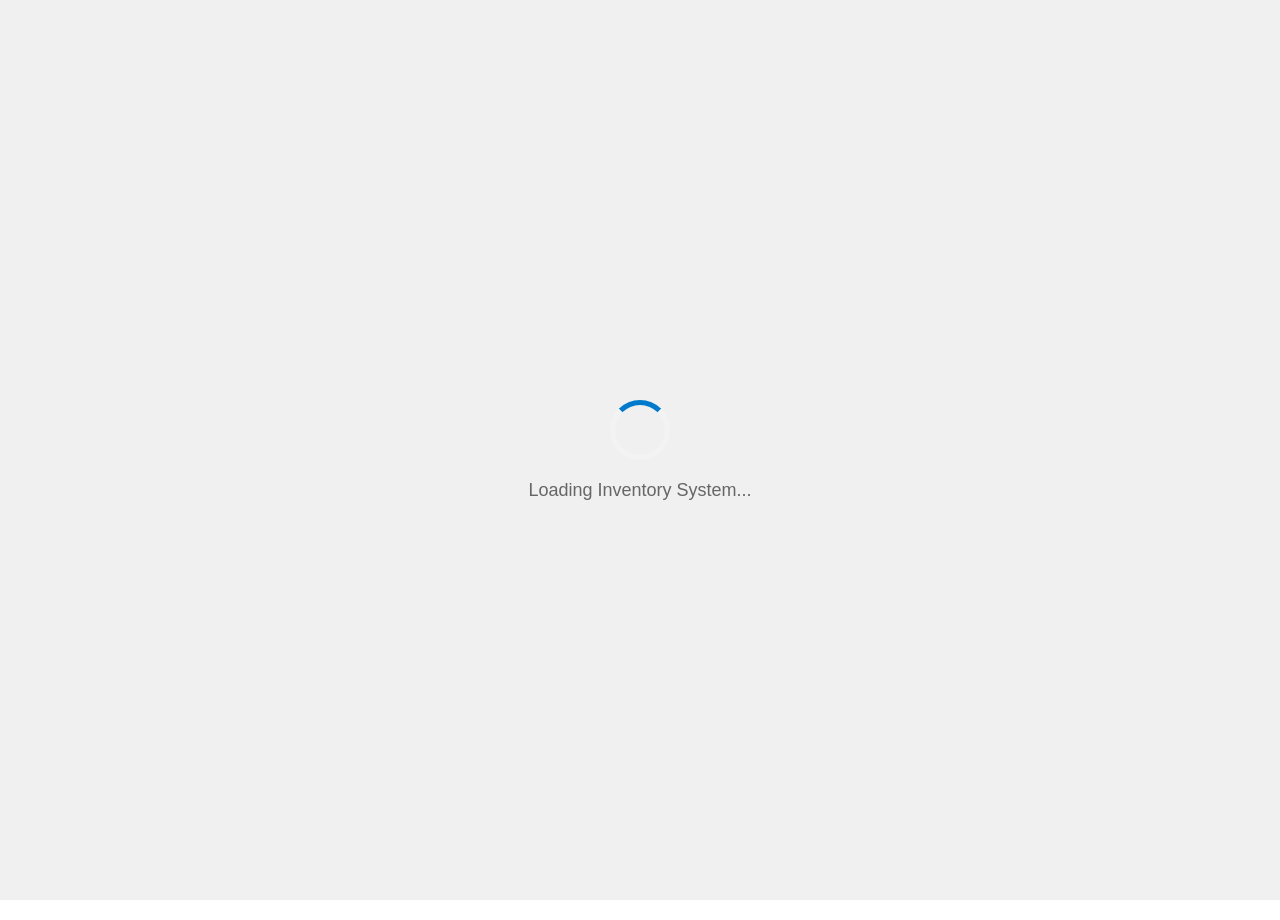
==== static/index.html @ 3dc27a85 "Complete codebase rework, added mobile product counting, improved notification system, and minor twe" ====
<!DOCTYPE html>
<html lang="en">
<head>
    <meta charset="UTF-8">
    <meta name="viewport" content="width=device-width, initial-scale=1.0">
    <meta http-equiv="Cache-Control" content="no-cache, no-store, must-revalidate">
    <meta http-equiv="Pragma" content="no-cache">
    <meta http-equiv="Expires" content="0">
    <title>Inventory System</title>
    <script>
        (function () {
            try {
                var launchTheme = new URLSearchParams(window.location.hash.slice(1)).get('theme');
                var saved = window.localStorage && window.localStorage.getItem('inventory_theme');
                var theme = launchTheme === 'dark' || launchTheme === 'light'
                    ? launchTheme
                    : saved === 'dark' || saved === 'light'
                    ? saved
                    : 'light';
                document.documentElement.dataset.theme = theme;
                window.localStorage && window.localStorage.setItem('inventory_theme', theme);
            } catch (error) {
                document.documentElement.dataset.theme = 'light';
            }
        })();
    </script>
    <style>
        /* Critical styles to prevent FOUC - must be inline and first */
        :root {
            --loading-bg: #f0f0f0;
            --loading-spinner-track: #f3f3f3;
            --loading-text: #666666;
            --loading-accent: #007acc;
        }

        html[data-theme="dark"] {
            --loading-bg: #0a0c10;
            --loading-spinner-track: #141821;
            --loading-text: #aab6c9;
        }

        /* Prevent scroll while loading */
        body:not(.loaded) {
            overflow: hidden !important;
        }
        
        /* Show only the loading screen initially */
        #loading-screen {
            position: fixed;
            top: 0;
            left: 0;
            width: 100%;
            height: 100%;
            background: var(--loading-bg);
            z-index: 99999;
            display: flex;
            align-items: center;
            justify-content: center;
            font-family: Arial, sans-serif;
            visibility: visible !important;
            opacity: 1;
            transition: opacity 240ms ease, visibility 0s linear 240ms;
            will-change: opacity;
        }
        
        .loading-content {
            text-align: center;
        }
        
        .loading-spinner {
            width: 50px;
            height: 50px;
            border: 5px solid var(--loading-spinner-track);
            border-top: 5px solid var(--loading-accent);
            border-radius: 50%;
            animation: spin 1s linear infinite;
            margin: 0 auto 20px;
        }
        
        .loading-text {
            color: var(--loading-text);
            font-size: 18px;
            font-weight: 500;
        }
        
        @keyframes spin {
            0% { transform: rotate(0deg); }
            100% { transform: rotate(360deg); }
        }
        
        /* When loaded, fade out loading screen and fade in content */
        body.loaded {
            /* Keep overflow behavior consistent with app CSS to avoid layout shifts */
            overflow: hidden !important;
        }
        
        body.loaded #loading-screen {
            opacity: 0;
            visibility: hidden;
            pointer-events: none;
        }
        
        .app-shell {
            /* Preserve original full-height flex layout (header/tabs fixed, main stretches) */
            display: flex;
            flex-direction: column;
            flex: 1;
            min-height: 0;
            width: 100%;
            opacity: 0;
            /* NOTE: Avoid transform here; it breaks position:fixed children (modal backdrops) */
            transition: opacity 260ms ease;
            will-change: opacity;
        }
        
        body.loaded .app-shell {
            opacity: 1;
        }
    </style>
    <link rel="stylesheet" href="static/styles.css">
    <script src="static/theme.js" defer></script>
    <script src="static/main.js" defer></script>
    <script>
        const pageLoadStart = Date.now();
        let stylesReady = false;
        let appReady = false;
        let loadingCleared = false;
        
        window.loadingScreenComplete = false;
        
        // Function to trigger all pending animations
        window.triggerPendingAnimations = function() {
            console.log('Triggering pending animations...');
            
            if (window.pendingProductAnimation) {
                window.pendingProductAnimation();
                window.pendingProductAnimation = null;
            }
            
            if (window.pendingIngredientAnimation) {
                window.pendingIngredientAnimation();
                window.pendingIngredientAnimation = null;
            }
        };
        
        function startReveal() {
            if (loadingCleared) return;
            loadingCleared = true;

            const loadingScreen = document.getElementById('loading-screen');
            let revealed = false;

            const finishReveal = function() {
                if (revealed) return;
                revealed = true;

                // Give the app-shell fade a beat to finish before kicking off row/group animations
                setTimeout(function() {
                    window.loadingScreenComplete = true;
                    if (window.triggerPendingAnimations) {
                        window.triggerPendingAnimations();
                    }
                    console.log('App revealed in', Date.now() - pageLoadStart, 'ms');
                }, 90);
            };

            // When the loading screen fade finishes, mark loading complete and trigger animations.
            if (loadingScreen) {
                loadingScreen.addEventListener('transitionend', function(e) {
                    if (e.propertyName === 'opacity') {
                        finishReveal();
                    }
                }, { once: true });
            }

            // Start transitions on next frame (helps ensure the fade runs)
            requestAnimationFrame(function() {
                document.body.classList.add('loaded');
            });

            // Fallback: in case transitionend doesn't fire
            setTimeout(finishReveal, 450);
        }

        function maybeShowApp() {
            if (stylesReady && appReady) {
                startReveal();
            }
        }
        
        document.addEventListener('DOMContentLoaded', function() {
            const styleLink = document.querySelector('link[href*="styles.css"]');
            if (styleLink) {
                styleLink.addEventListener('load', function() {
                    stylesReady = true;
                    maybeShowApp();
                });
            } else {
                // Fallback if link not found
                stylesReady = true;
                maybeShowApp();
            }
        });
        
        // Catch the app readiness event from main.js / initializeApp
        window.addEventListener('app:initialized', function() {
            appReady = true;
            maybeShowApp();
        });
        
        // If initialization fails, log the error and still attempt to show the UI
        window.addEventListener('app:failed', function(event) {
            console.error('App failed to initialize:', event.detail);
            appReady = true; // allow UI to render so error states can be visible
            maybeShowApp();
        });
        
        // Fallback: ensure loading screen does not hang forever
        window.addEventListener('load', function() {
            if (!stylesReady) {
                stylesReady = true;
                maybeShowApp();
            }
            // Safety net to clear the loading screen after 12s regardless
            setTimeout(function() {
                if (!loadingCleared) {
                    console.warn('Forcing loading screen to hide after timeout');
                    startReveal();
                }
            }, 12000);
        });
    </script>
</head>
<body>
    <!-- Loading Screen -->
    <div id="loading-screen">
        <div class="loading-content">
            <div class="loading-spinner"></div>
            <div class="loading-text">Loading Inventory System...</div>
        </div>
    </div>
    
    <div class="app-shell">
    <!-- Top Navigation Bar -->
    <header class="top-bar">
        <div class="search-container">
            <input class="search-bar" type="text" placeholder="Search..." autocomplete="off">
            <div class="search-icon">
                <img src="static/img/svg/magnifyglass.svg" alt="Search" />
            </div>
        </div>
            <button class="top-bar-button drive-button" title="Google Drive Backup" id="googleDriveButton" aria-label="Google Drive backup" aria-haspopup="menu" type="button">
                <img src="static/img/svg/database.svg" alt="Google Drive backup" class="drive-button-icon" />
            </button>
            <button class="top-bar-button theme-switch-button" title="Toggle Theme" id="themeToggleButton" aria-label="Toggle theme" type="button">
                <span class="theme-switch-slider round" aria-hidden="true">
                    <span class="sun-ray-1"></span>
                    <span class="sun-ray-2"></span>
                </span>
            </button>
        <button class="top-bar-button version-button" title="Version" id="versionButton">
            v0.3.3
        </button>
        <div id="googleDriveMenu" class="google-drive-menu" role="menu" aria-hidden="true">
            <div class="google-drive-menu-item">
                <button type="button" class="google-drive-menu-action" data-drive-action="backup" role="menuitem">
                <span class="google-drive-menu-item-main">
                    <img src="static/img/svg/upload.svg" alt="Backup" class="menu-icon" />
                    <span>Backup</span>
                </span>
                </button>
                <span id="googleDriveAutoBackupCountdown" class="google-drive-auto-backup-countdown" aria-live="polite"></span>
                <label class="google-drive-auto-backup" title="Automatically back up 60 seconds after the latest database change">
                    <span>Auto</span>
                    <input id="googleDriveAutoBackup" type="checkbox" aria-label="Automatically back up database changes" />
                    <span class="google-drive-auto-backup-indicator" aria-hidden="true"></span>
                </label>
            </div>
            <button type="button" class="google-drive-menu-item" data-drive-action="download" role="menuitem">
                <span class="google-drive-menu-item-main">
                    <img src="static/img/svg/download.svg" alt="Download" class="menu-icon" />
                    <span>Download</span>
                </span>
                <span class="google-drive-menu-item-meta" data-drive-meta="download">No backup yet</span>
            </button>
            <button type="button" class="google-drive-menu-item google-drive-sign-out" data-drive-action="sign-out" role="menuitem">
                <span class="google-drive-menu-item-main">
                    <span>Sign out</span>
                </span>
            </button>
        </div>
    </header>

    <!-- Tabs -->
    <nav class="tabs" id="mainTabs">
        <button class="tab active" data-tab="inventory">Batches</button>
        <button class="tab" data-tab="products">Product</button>
        <button class="tab" data-tab="events">Events</button>
    </nav>
    
    <!-- Main Application Content -->
    <main class="main">
        <!-- Inventory View -->
        <div class="tab-view" id="inventoryView">
            <section class="box left">
                <div class="inventory-container">
                    <div id="inventoryTable"></div>
                </div>
            </section>
            
            <section class="box right">
                <div class="ingredients-container">
                    <div id="rightBoxContent"></div>
                </div>
                <footer class="ingredients-total-fixed" id="ingredientsTotalFixed"></footer>
            </section>
        </div>

        <!-- Products View -->
        <div class="tab-view" id="productsView" style="display:none;">
            <section class="box left">
                <div class="products-container">
                    <div id="productsList"></div>
                </div>
            </section>
        </div>

        <!-- Events View -->
        <div class="tab-view" id="eventsView" style="display:none;">
            <section class="box left">
                <div class="events-container">
                    <div id="eventsList"></div>
                </div>
            </section>
        </div>
    </main>
    
    <!-- Context Menu -->
    <div class="context-menu" id="contextMenu">
        <div class="context-menu-item inventory-only" onclick="openProductModal(); hideContextMenu()">
            <img src="static/img/svg/plus.svg" alt="Add" class="menu-icon" />
            <span>Add Batch</span>
        </div>
        <div class="context-menu-item inventory-only" onclick="openIngredientModal(); hideContextMenu()">
            <img src="static/img/svg/plus.svg" alt="Add" class="menu-icon" />
            <span>Add Ingredient</span>
        </div>
        <div class="context-menu-item inventory-only" onclick="openGroupModal(); hideContextMenu()">
            <img src="static/img/svg/plus.svg" alt="Add" class="menu-icon" />
            <span>Create Group</span>
        </div>
        <div class="context-menu-item events-only" onclick="openEventModal(); hideContextMenu()" style="display:none;">
            <img src="static/img/svg/plus.svg" alt="Add" class="menu-icon" />
            <span>Add Event</span>
        </div>
        <div class="context-menu-item products-only" onclick="openPhoneConnectModal(); hideContextMenu()" style="display:none;">
            <img src="static/img/svg/phone.svg" alt="Phone" class="menu-icon" />
            <span>Connect Phone</span>
        </div>
        <div class="context-menu-divider"></div>
        <div class="context-menu-item" onclick="refreshFiles(); hideContextMenu()">
            <svg width="16" height="16" viewBox="0 0 24 24" fill="none" xmlns="http://www.w3.org/2000/svg" class="menu-icon">
                <path d="M21 3V8M21 8H16M21 8L18 5.29168C16.4077 3.86656 14.3051 3 12 3C7.02944 3 3 7.02944 3 12C3 16.9706 7.02944 21 12 21C16.2832 21 19.8675 18.008 20.777 14" stroke="currentColor" stroke-width="2" stroke-linecap="round" stroke-linejoin="round"/>
            </svg>
            <span>Refresh</span>
        </div>
    </div>
    
    <!-- Modals -->
    <!-- Batch Modal -->
    <div class="modal-backdrop creation-modal-backdrop" id="productModalBackdrop" onclick="closeProductModal()">
        <div class="modal-content creation-modal" id="productModal" onclick="event.stopPropagation()">
            <button class="modal-close-button" onclick="closeProductModal()" title="Close">×</button>
            <h3>Add Batch</h3>
            <form id="productForm">
                <div class="form-group">
                    <label for="productName">Product Name:</label>
                    <input type="text" id="productName" name="productName" required autocomplete="off">
                </div>
                <div class="form-group">
                    <label for="mixedDate">Mixed Date:</label>
                    <input type="date" id="mixedDate" name="mixedDate" required>
                </div>
                <div class="form-group product-count-fields">
                    <div id="currentProductAmountField">
                        <label for="productAmount">Current Number of Units:</label>
                        <input type="number" id="productAmount" name="productAmount" min="0" step="1" value="1" required>
                    </div>
                    <div id="originalProductAmountField">
                        <label for="originalProductAmount" id="originalProductAmountLabel">Original Number of Units Produced:</label>
                        <input type="number" id="originalProductAmount" name="originalProductAmount" min="1" step="1" value="1" required>
                    </div>
                </div>
                <div class="form-group">
                    <label for="productGroup">Assign to Group:</label>
                    <select id="productGroup" name="productGroup">
                        <option value="">None</option>
                    </select>
                </div>
                <div class="form-group">
                    <label for="barcodeScanner">Scan Ingredient Barcode:</label>
                    <input type="text" id="barcodeScanner" name="barcodeScanner" placeholder="Scan or type barcode..." autocomplete="off">
                    <div class="barcode-status" id="barcodeStatus"></div>
                </div>
                <div class="form-group">
                    <label for="ingredientSelection">Select Ingredients:</label>
                    <div class="ingredient-selector" id="ingredientSelector"></div>
                </div>
                <div class="selected-ingredients" id="selectedIngredients"></div>
                <!-- Dynamic Group Parameters (shown when a group with parameters is selected) -->
                <div class="form-group" id="productGroupParametersWrapper" style="display:none;">
                    <label>Group Custom Fields:</label>
                    <div id="productGroupParametersContainer"></div>
                </div>
                <div class="form-actions">
                    <button type="button" class="modal-button cancel" onclick="closeProductModal()">Cancel</button>
                    <button type="submit" class="modal-button submit" id="submitProductButton">Add Batch</button>
                </div>
            </form>
            <div class="barcode-result" id="barcodeResult" style="display: none;"></div>
        </div>
    </div>

    <div class="modal-backdrop creation-modal-backdrop" id="phoneConnectModalBackdrop" onclick="closePhoneConnectModal()">
        <div class="modal-content phone-connect-modal" onclick="event.stopPropagation()">
            <button class="modal-close-button" onclick="closePhoneConnectModal()" title="Close">×</button>
            <h3>Connect Phone</h3>
            <div id="phoneConnectQr" class="phone-connect-qr" aria-label="Pairing QR code"></div>
        </div>
    </div>

    <!-- Ingredient Creation Modal -->
    <div class="modal-backdrop creation-modal-backdrop" id="ingredientModalBackdrop" onclick="closeIngredientModal()">
        <div class="modal-content creation-modal" id="ingredientModal" onclick="event.stopPropagation()">
            <button class="modal-close-button" onclick="closeIngredientModal()" title="Close">×</button>
            <h3>Add Ingredient</h3>
            <form id="ingredientForm">
                <div class="form-group">
                    <label for="ingredientName">Ingredient Name:</label>
                    <input type="text" id="ingredientName" name="ingredientName" required autocomplete="off">
                </div>
                <div class="form-group">
                    <label for="ingredientUnitCost">Unit Cost (per gram) ($):</label>
                    <input type="number" id="ingredientUnitCost" name="ingredientUnitCost" step="0.001" min="0" required>
                </div>
                <div class="form-group">
                    <label for="ingredientPurchaseDate">Purchase Date:</label>
                    <input type="date" id="ingredientPurchaseDate" name="ingredientPurchaseDate" required>
                </div>
                <div class="form-group">
                    <label for="ingredientExpirationDate">Expiration Date:</label>
                    <input type="date" id="ingredientExpirationDate" name="ingredientExpirationDate" required>
                </div>
                <div class="form-group">
                    <label for="ingredientSupplier">Supplier:</label>
                    <input type="text" id="ingredientSupplier" name="ingredientSupplier" required autocomplete="off">
                </div>
                <div class="form-actions">
                    <button type="button" class="modal-button cancel" onclick="closeIngredientModal()">Cancel</button>
                    <button type="submit" class="modal-button submit" id="submitIngredientButton">Add Ingredient</button>
                </div>
            </form>
            <div class="barcode-result" id="ingredientBarcodeResult" style="display: none;"></div>
        </div>
    </div>
    
    <!-- Group Creation Modal -->
    <div class="modal-backdrop creation-modal-backdrop" id="groupModalBackdrop" onclick="closeGroupModal()">
        <div class="modal-content creation-modal" id="groupModal" onclick="event.stopPropagation()">
            <button class="modal-close-button" onclick="closeGroupModal()" title="Close">×</button>
            <h3>Create New Group</h3>
            <form id="groupForm">
                <div class="form-group">
                    <label for="groupName">Group Name:</label>
                    <input type="text" id="groupName" name="groupName" required autocomplete="off" placeholder="Enter group name...">
                </div>
                <div class="form-group" id="groupParametersSection">
                    <label>Custom Parameters (optional):</label>
                    <div id="groupParametersContainer"></div>
                    <button type="button" class="modal-button submit" id="addGroupParameterButton" onclick="addGroupParameterField()" style="margin-top:10px; background:#007acc;">Add Parameter</button>
                </div>
                <div class="form-actions">
                    <button type="button" class="modal-button cancel" onclick="closeGroupModal()">Cancel</button>
                    <button type="submit" class="modal-button submit" id="submitGroupButton">Create Group</button>
                </div>
            </form>
        </div>
    </div>

    <!-- Event Creation Modal -->
    <div class="modal-backdrop creation-modal-backdrop" id="eventModalBackdrop" onclick="closeEventModal()" style="display:none;">
        <div class="modal-content creation-modal" id="eventModal" onclick="event.stopPropagation()">
            <button class="modal-close-button" onclick="closeEventModal()" title="Close">×</button>
            <h3>Add Inventory Event</h3>
            <form id="eventForm">
                <div class="form-group">
                    <label for="eventDate">Event Date:</label>
                    <input type="date" id="eventDate" name="eventDate" required>
                </div>
                <div class="form-group">
                    <label for="eventTitle">Title:</label>
                    <input type="text" id="eventTitle" name="eventTitle" placeholder="Adjustment, Restock, etc." required>
                </div>
                <div class="form-group">
                    <label for="eventProductSelection">Select Products:</label>
                    <div class="event-product-selector" id="eventProductSelector"></div>
                </div>
                <div class="selected-event-products" id="selectedEventProducts"></div>
                <div class="form-actions">
                    <button type="button" class="modal-button cancel" onclick="closeEventModal()">Cancel</button>
                    <button type="submit" class="modal-button submit" id="submitEventButton">Save Event</button>
                </div>
            </form>
        </div>
    </div>
    </div>
</body>
</html>
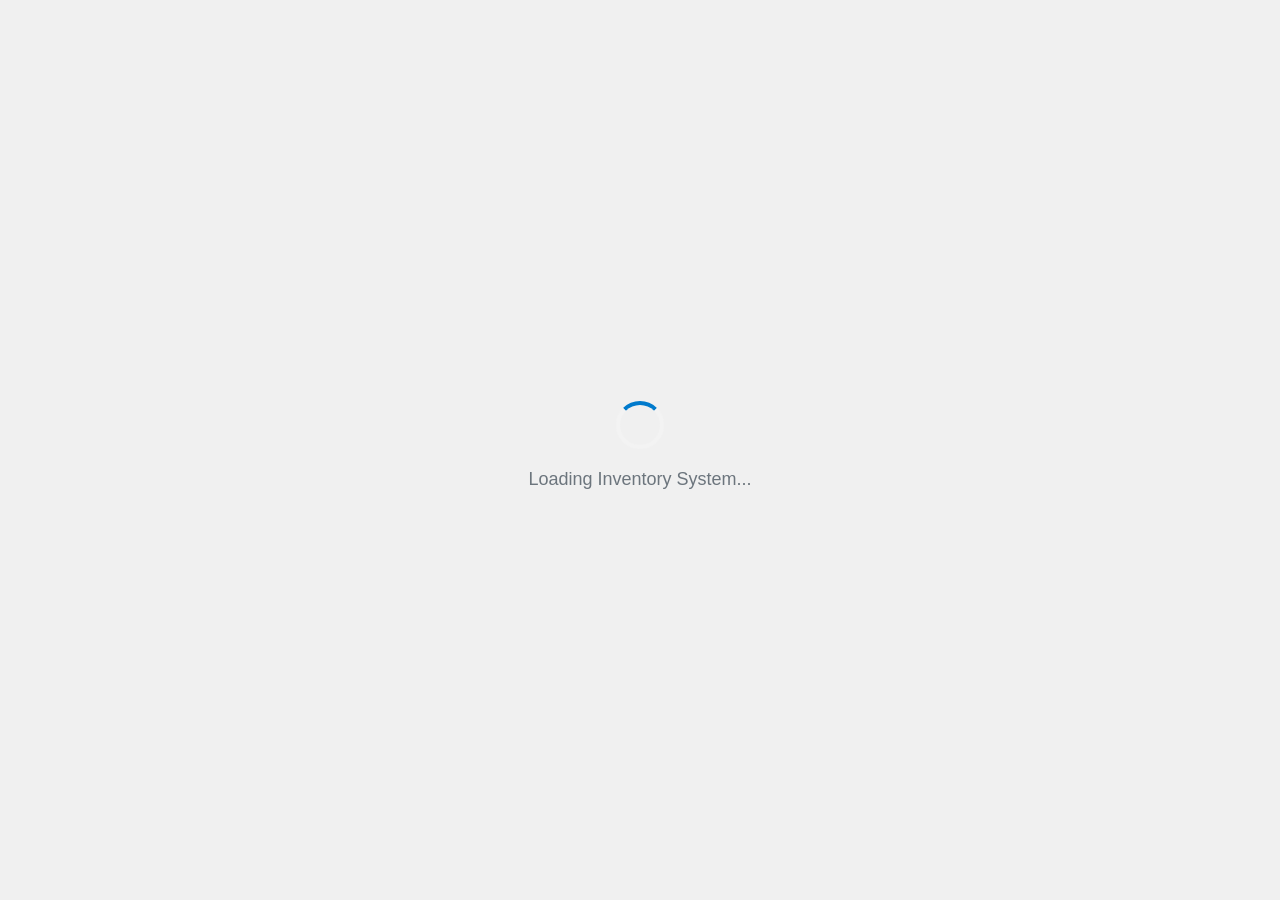
==== commit 699e1d11: "Complete codebase rework, added mobile product counting, improved notification system, and minor twe" ====
--- a/static/index.html
+++ b/static/index.html
@@ -117,9 +117,10 @@
             opacity: 1;
         }
     </style>
-    <link rel="stylesheet" href="static/styles.css">
-    <script src="static/theme.js" defer></script>
-    <script src="static/main.js" defer></script>
+    <link rel="stylesheet" href="styles.css">
+    <script src="scripts/theme.js" defer></script>
+    <script src="scripts/notifications.js" defer></script>
+    <script src="main.js" defer></script>
     <script>
         const pageLoadStart = Date.now();
         let stylesReady = false;
@@ -243,14 +244,19 @@
     <div class="app-shell">
     <!-- Top Navigation Bar -->
     <header class="top-bar">
+        <nav class="tabs" id="mainTabs">
+            <button class="tab active" data-tab="inventory">Batches</button>
+            <button class="tab" data-tab="products">Product</button>
+            <button class="tab" data-tab="events">Events</button>
+        </nav>
         <div class="search-container">
             <input class="search-bar" type="text" placeholder="Search..." autocomplete="off">
             <div class="search-icon">
-                <img src="static/img/svg/magnifyglass.svg" alt="Search" />
+                <img src="img/svg/magnifyglass.svg" alt="Search" />
             </div>
         </div>
             <button class="top-bar-button drive-button" title="Google Drive Backup" id="googleDriveButton" aria-label="Google Drive backup" aria-haspopup="menu" type="button">
-                <img src="static/img/svg/database.svg" alt="Google Drive backup" class="drive-button-icon" />
+                <img src="img/svg/database.svg" alt="Google Drive backup" class="drive-button-icon" />
             </button>
             <button class="top-bar-button theme-switch-button" title="Toggle Theme" id="themeToggleButton" aria-label="Toggle theme" type="button">
                 <span class="theme-switch-slider round" aria-hidden="true">
@@ -259,13 +265,13 @@
                 </span>
             </button>
         <button class="top-bar-button version-button" title="Version" id="versionButton">
-            v0.3.3
+            v0.0.0
         </button>
         <div id="googleDriveMenu" class="google-drive-menu" role="menu" aria-hidden="true">
             <div class="google-drive-menu-item">
                 <button type="button" class="google-drive-menu-action" data-drive-action="backup" role="menuitem">
                 <span class="google-drive-menu-item-main">
-                    <img src="static/img/svg/upload.svg" alt="Backup" class="menu-icon" />
+                    <img src="img/svg/upload.svg" alt="Backup" class="menu-icon" />
                     <span>Backup</span>
                 </span>
                 </button>
@@ -278,7 +284,7 @@
             </div>
             <button type="button" class="google-drive-menu-item" data-drive-action="download" role="menuitem">
                 <span class="google-drive-menu-item-main">
-                    <img src="static/img/svg/download.svg" alt="Download" class="menu-icon" />
+                    <img src="img/svg/download.svg" alt="Download" class="menu-icon" />
                     <span>Download</span>
                 </span>
                 <span class="google-drive-menu-item-meta" data-drive-meta="download">No backup yet</span>
@@ -291,13 +297,6 @@
         </div>
     </header>
 
-    <!-- Tabs -->
-    <nav class="tabs" id="mainTabs">
-        <button class="tab active" data-tab="inventory">Batches</button>
-        <button class="tab" data-tab="products">Product</button>
-        <button class="tab" data-tab="events">Events</button>
-    </nav>
-    
     <!-- Main Application Content -->
     <main class="main">
         <!-- Inventory View -->
@@ -338,23 +337,27 @@
     <!-- Context Menu -->
     <div class="context-menu" id="contextMenu">
         <div class="context-menu-item inventory-only" onclick="openProductModal(); hideContextMenu()">
-            <img src="static/img/svg/plus.svg" alt="Add" class="menu-icon" />
+            <img src="img/svg/plus.svg" alt="Add" class="menu-icon" />
             <span>Add Batch</span>
         </div>
         <div class="context-menu-item inventory-only" onclick="openIngredientModal(); hideContextMenu()">
-            <img src="static/img/svg/plus.svg" alt="Add" class="menu-icon" />
+            <img src="img/svg/plus.svg" alt="Add" class="menu-icon" />
             <span>Add Ingredient</span>
         </div>
         <div class="context-menu-item inventory-only" onclick="openGroupModal(); hideContextMenu()">
-            <img src="static/img/svg/plus.svg" alt="Add" class="menu-icon" />
+            <img src="img/svg/plus.svg" alt="Add" class="menu-icon" />
             <span>Create Group</span>
         </div>
+        <div class="context-menu-item events-only" id="editEventMenuItem" onclick="openEventEditModalFromContext(); hideContextMenu()" style="display:none;">
+            <img src="img/svg/edit.svg" alt="Edit" class="menu-icon" />
+            <span>Edit Event</span>
+        </div>
         <div class="context-menu-item events-only" onclick="openEventModal(); hideContextMenu()" style="display:none;">
-            <img src="static/img/svg/plus.svg" alt="Add" class="menu-icon" />
+            <img src="img/svg/plus.svg" alt="Add" class="menu-icon" />
             <span>Add Event</span>
         </div>
         <div class="context-menu-item products-only" onclick="openPhoneConnectModal(); hideContextMenu()" style="display:none;">
-            <img src="static/img/svg/phone.svg" alt="Phone" class="menu-icon" />
+            <img src="img/svg/phone.svg" alt="Phone" class="menu-icon" />
             <span>Connect Phone</span>
         </div>
         <div class="context-menu-divider"></div>
@@ -425,7 +428,13 @@
         <div class="modal-content phone-connect-modal" onclick="event.stopPropagation()">
             <button class="modal-close-button" onclick="closePhoneConnectModal()" title="Close">×</button>
             <h3>Connect Phone</h3>
+            <p class="phone-connect-hint">Scan with your phone camera to open the live inventory page on this network.</p>
             <div id="phoneConnectQr" class="phone-connect-qr" aria-label="Pairing QR code"></div>
+            <div id="phoneConnectStatus" class="phone-connect-status" role="status"></div>
+            <div class="phone-connect-actions">
+                <button type="button" id="phoneConnectRefresh" class="modal-button submit" onclick="refreshPhoneConnectQr()">New Code</button>
+                <button type="button" id="phoneConnectStop" class="modal-button cancel" onclick="stopPhoneConnect()" style="display:none;">Stop Server</button>
+            </div>
         </div>
     </div>
 
@@ -502,6 +511,10 @@
                     <input type="text" id="eventTitle" name="eventTitle" placeholder="Adjustment, Restock, etc." required>
                 </div>
                 <div class="form-group">
+                    <label for="eventMemo">Memo / Notes (optional):</label>
+                    <textarea id="eventMemo" name="eventMemo" rows="2" placeholder="What was this event for? e.g. 'Restocking for weekend market'"></textarea>
+                </div>
+                <div class="form-group">
                     <label for="eventProductSelection">Select Products:</label>
                     <div class="event-product-selector" id="eventProductSelector"></div>
                 </div>
@@ -513,6 +526,61 @@
             </form>
         </div>
     </div>
+
+    <!-- Event Edit Modal -->
+    <div class="modal-backdrop creation-modal-backdrop" id="eventEditModalBackdrop" onclick="closeEventEditModal()" style="display:none;">
+        <div class="modal-content creation-modal" id="eventEditModal" onclick="event.stopPropagation()">
+            <button class="modal-close-button" onclick="closeEventEditModal()" title="Close">×</button>
+            <h3>Edit Event</h3>
+            <form id="eventEditForm">
+                <div class="form-group">
+                    <label for="eventEditDate">Event Date:</label>
+                    <input type="date" id="eventEditDate" name="eventEditDate" required>
+                </div>
+                <div class="form-group">
+                    <label for="eventEditTitle">Title:</label>
+                    <input type="text" id="eventEditTitle" name="eventEditTitle" placeholder="Adjustment, Restock, etc." required>
+                </div>
+                <div class="form-group">
+                    <label for="eventEditMemo">Memo / Notes:</label>
+                    <textarea id="eventEditMemo" name="eventEditMemo" rows="3" placeholder="What was this event for? e.g. 'Restocking for weekend market'"></textarea>
+                </div>
+                <div class="form-actions">
+                    <button type="button" class="modal-button cancel" onclick="closeEventEditModal()">Cancel</button>
+                    <button type="submit" class="modal-button submit" id="submitEventEditButton">Save Changes</button>
+                </div>
+            </form>
+        </div>
+    </div>
+    </div>
+
+    <!-- Toast notification container -->
+    <div id="notificationContainer" class="notification-container"></div>
+
+    <!-- Batch-edit event memo prompt (products tab) -->
+    <div class="modal-backdrop creation-modal-backdrop" id="batchMemoModalBackdrop" onclick="closeBatchMemoModal()" style="display:none;">
+        <div class="modal-content creation-modal" onclick="event.stopPropagation()">
+            <button class="modal-close-button" onclick="closeBatchMemoModal()" title="Close">×</button>
+            <h3>Event Memo</h3>
+            <p class="batch-memo-hint">Add a memo to record what this manual adjustment was for. It will be attached as a separate event for each changed product.</p>
+            <div class="form-group">
+                <label for="batchMemoInput">Memo / Notes (optional):</label>
+                <textarea id="batchMemoInput" name="batchMemoInput" rows="3" placeholder="e.g. 'Restocking for weekend market'"></textarea>
+            </div>
+            <div class="form-actions">
+                <button type="button" class="modal-button cancel" onclick="closeBatchMemoModal()">Cancel</button>
+                <button type="button" class="modal-button submit" id="batchMemoApplyBtn" onclick="applyBatchMemo()">Confirm Changes</button>
+            </div>
+        </div>
+    </div>
+
+    <!-- Floating batched-edit confirm bar (products tab) -->
+    <div id="batchConfirmBar" class="batch-confirm-bar">
+        <span id="batchConfirmCount" class="batch-confirm-count"></span>
+        <div class="batch-confirm-actions">
+            <button type="button" id="batchConfirmCancel" class="batch-confirm-button cancel">Cancel</button>
+            <button type="button" id="batchConfirmApply" class="batch-confirm-button apply">Confirm</button>
+        </div>
     </div>
 </body>
 </html>
--- a/static/styles.css
+++ b/static/styles.css
@@ -0,0 +1,4307 @@
+:root {
+    /* Color Palette */
+    --color-primary: #007acc;
+    --color-primary-light: #66b3ff;
+    --color-primary-dark: #0056b3;
+    --color-secondary: #6c757d;
+    --color-secondary-light: #adb5bd;
+    --color-secondary-dark: #495057;
+    --color-success: #28a745;
+    --color-success-light: #d4edda;
+    --color-success-dark: #155724;
+    --color-danger: #dc3545;
+    --color-danger-light: #f8d7da;
+    --color-danger-dark: #721c24;
+    --color-warning: #ffc107;
+    --color-warning-light: #fff3cd;
+    --color-warning-dark: #856404;
+    --color-info: #17a2b8;
+    --color-info-light: #d1ecf1;
+    --color-info-dark: #0c5460;
+    --color-light: #f8f9fa;
+    --color-lighter: #e9ecef;
+    --color-dark: #343a40;
+    --color-white: #fff;
+    --color-gray: #6c757d;
+    --color-gray-light: #adb5bd;
+    --color-gray-dark: #495057;
+    --color-black: #000;
+    --color-transparent: transparent;
+
+    /* Gradients */
+    --gradient-primary: linear-gradient(135deg, #447fff, #0070cc);
+    --gradient-primary-hover: linear-gradient(135deg, #66b3ff, #007fe6);
+    --gradient-danger: linear-gradient(135deg, #ff4444, #cc0000);
+    --gradient-danger-hover: linear-gradient(135deg, #ff6666, #e60000);
+    --gradient-loading: linear-gradient(90deg, var(--color-primary), var(--color-success));
+    --gradient-progress: linear-gradient(90deg, var(--color-success), #20c997);
+
+    /* Shadows */
+    --shadow-sm: 0 2px 8px rgba(0, 0, 0, 0.1);
+    --shadow-md: 0 4px 12px rgba(0, 0, 0, 0.15);
+    --shadow-lg: 0 8px 32px rgba(0, 0, 0, 0.3);
+    --shadow-light: rgba(0, 0, 0, 0.1);
+    --shadow-medium: rgba(0, 0, 0, 0.15);
+    --shadow-dark: rgba(0, 0, 0, 0.3);
+
+    /* Font Sizes */
+    --font-size-xs: 0.8em;
+    --font-size-sm: 0.9em;
+    --font-size-base: 1em;
+    --font-size-lg: 1.1em;
+    --font-size-xl: 1.2em;
+    --font-size-2xl: 1.3em;
+    --font-size-3xl: 1.4em;
+    --font-size-4xl: 1.5em;
+    --font-size-12px: 12px;
+    --font-size-13px: 13px;
+    --font-size-14px: 14px;
+    --font-size-18px: 18px;
+    .product-parameter-tooltip {
+        position: fixed;
+        top: 0;
+        left: 0;
+        z-index: 5000;
+        background: var(--bg-white);
+        border: 1px solid var(--border-light-gray);
+        box-shadow: 0 4px 18px rgba(0,0,0,0.15);
+        border-radius: 10px;
+        padding: 12px 14px;
+        font-size: var(--font-size-13px);
+        color: var(--text-primary);
+        max-width: 320px;
+        pointer-events: none;
+        opacity: 0;
+        transform: translateY(4px);
+        transition: opacity .15s ease, transform .15s ease;
+        backdrop-filter: blur(4px);
+    }
+    .product-parameter-tooltip.visible {
+        opacity: 1;
+        transform: translateY(0);
+    }
+    .product-parameter-tooltip table {
+        width: 100%;
+        border-collapse: collapse;
+    }
+    .product-parameter-tooltip td {
+        padding: 4px 0;
+        vertical-align: top;
+        font-size: var(--font-size-13px);
+    }
+    .product-parameter-tooltip tr:last-child td {
+        border-bottom: none;
+    }
+    .product-parameter-tooltip td.param-name {
+        font-weight: 600;
+        color: var(--text-gray);
+        width: 35%;
+        padding-right: 12px;
+    }
+    .product-parameter-tooltip td.param-value {
+        color: var(--text-primary);
+        word-break: break-word;
+        padding-left: 12px;
+    }
+
+    /* Border Radius */
+    --border-radius-sm: 4px;
+    --border-radius-md: 6px;
+    --border-radius-lg: 8px;
+    --border-radius-xl: 12px;
+    --border-radius-2xl: 20px;
+    --border-radius-full: 50%;
+
+    /* Spacing */
+    --spacing-xs: 4px;
+    --spacing-sm: 6px;
+    --spacing-md: 8px;
+    --spacing-lg: 10px;
+    --spacing-xl: 12px;
+    --spacing-2xl: 15px;
+    --spacing-3xl: 16px;
+    --spacing-4xl: 20px;
+    --spacing-5xl: 24px;
+    --spacing-6xl: 32px;
+
+    /* Legacy Variables (mapped to new ones) */
+    --bg-primary: var(--color-light);
+    --bg-white: var(--color-white);
+    --bg-light-gray: var(--color-light);
+    --bg-lighter-gray: var(--color-lighter);
+    --border-gray: #bbb;
+    --border-light-gray: #ddd;
+    --border-table: #eee;
+    --text-primary: #333;
+    --text-gray: var(--color-gray);
+    --text-danger: var(--color-danger);
+    --text-success: var(--color-success);
+    --loading-border: #f3f3f3;
+    --loading-accent: var(--color-primary);
+    --loading-gradient-start: var(--color-primary);
+    --loading-gradient-end: var(--color-success);
+    --search-glow-color: var(--color-primary);
+    --search-inner-bg: var(--bg-white);
+    --search-glow-blur: 20px;
+    --hover-highlight: rgba(0, 123, 255, 0.05);
+    --hover-highlight-strong: rgba(0, 123, 255, 0.15);
+    --backdrop-overlay: rgba(0, 0, 0, 0.1);
+    --button-size: 40px;
+    --border-radius: var(--border-radius-full);
+    --padding-base: var(--spacing-2xl);
+}
+
+/* Base styles */
+body {
+    background: var(--bg-primary);
+    margin: 0;
+    font-family: Arial, sans-serif;
+    overflow: hidden;
+    padding: 0 var(--padding-base) var(--padding-base) var(--padding-base);
+    box-sizing: border-box;
+    height: 100vh;
+    display: flex;
+    flex-direction: column;
+}
+
+/* ============================================
+   Tabs & stacking
+   --------------------------------------------------
+   The tabs now live INSIDE the top bar (on the same
+   row as the search bar), positioned absolutely on the
+   left. This lets the content boxes extend up to sit
+   flush beneath the top bar, reclaiming the vertical
+   space that a separate tab row used to occupy.
+   - The .tabs container is position:absolute, bottom:-1px
+     so the tab bottoms overlap the box top edge by 1px.
+   - The container has NO z-index and no stacking context,
+     so each .tab's own z-index competes directly with the
+     boxes in the page stacking context:
+
+       unselected tabs (3,2,1) sit BEHIND .box.left (5),
+       so the box top border paints over their bottoms
+       (visual separation), while the active tab (6) floats
+       ABOVE the box and merges with it.
+   - Within the container, the folder-stack effect is kept:
+     each tab's right edge tucks under its right-hand neighbor
+     by margin-right:-10px, and z drops left->right (3,2,1)
+     so the left tab paints over the right tab's tucked edge.
+     The active tab (6) always pops out in front.
+   - The active tab overlaps the box top edge by 1px and
+     shares the box background, so it "hides" the left box's
+     top border underneath it: one smooth surface.
+   - Selecting a tab smoothly shrinks the old one / grows
+     the new one (padding, font-size, margin-top animated).
+   ============================================ */
+.tabs {
+    position: absolute; /* no z-index: absolute + z auto does NOT create a stacking
+                           context, so each .tab's z-index competes with .box directly */
+    left: var(--padding-base);
+    bottom: -1px; /* tab bottoms overlap the box top edge by 1px so active tab merges */
+    display: flex;
+    align-items: flex-end; /* bottoms aligned; tabs grow/shrink upward */
+    gap: 0;
+    height: 52px; /* fixed bar height to prevent tab shift when switching */
+}
+.tab {
+    padding: 8px 22px 10px;
+    margin-right: -10px; /* natural overlap: tuck under the tab to the right */
+    margin-top: 0; /* base position; inactive tabs drop down a few px */
+    border: 1px solid var(--border-gray);
+    background: linear-gradient(to bottom, #f5f5f5, #e8e8e8);
+    border-radius: 12px 12px 0 0;
+    border-bottom: none;
+    cursor: pointer;
+    position: relative;
+    font-weight: 500;
+    font-size: 0.85em; /* unselected tabs are smaller */
+    letter-spacing: 0.02em;
+    color: #666;
+    box-shadow: none;
+    /* Smooth shrink / grow between selected and unselected states */
+    transition: padding 0.25s ease, font-size 0.25s ease, margin-top 0.25s ease,
+                background 0.25s ease, color 0.25s ease, border-color 0.25s ease;
+}
+.tab:last-child {
+    margin-right: 0; /* nothing to tuck under after the last tab */
+}
+.tab:not(.active) {
+    padding-top: 6px; /* shorter than the active tab */
+    padding-bottom: 8px;
+    margin-top: 4px; /* sit slightly lower than the active tab */
+    color: #777;
+}
+.tab.active {
+    background: var(--bg-white);
+    color: #000;
+    border-color: var(--border-gray);
+    font-size: 1em; /* selected tab is larger */
+    padding: 10px 26px 12px; /* taller padding so it stands proud */
+    margin-top: 0; /* raised to the top of the bar */
+    box-shadow: none;
+}
+/* Unselected tabs: left -> right, high z -> low z */
+#mainTabs .tab:nth-child(1) { z-index: 3; }
+#mainTabs .tab:nth-child(2) { z-index: 2; }
+#mainTabs .tab:nth-child(3) { z-index: 1; }
+/* Selected tab always has the highest index */
+#mainTabs .tab.active { z-index: 6; }
+
+.tab-view {
+    display: flex;
+    gap: 16px;
+    width: 100%;
+    height: 100%;
+    align-items: stretch;
+    flex: 1;
+    min-height: 0;
+    overflow: visible;
+}
+
+.products-container,
+.events-container {
+    padding: 0;
+    height: 100%;
+    width: 100%;
+    overflow-y: auto;
+    display: flex;
+    flex-direction: column;
+    opacity: 1;
+    transform: translateY(0);
+    transition: opacity 0.22s ease, transform 0.22s ease;
+}
+
+#productsView .box.left,
+#eventsView .box.left {
+    width: 100%;
+}
+
+#productsList,
+#eventsList {
+    width: 100%;
+    display: flex;
+    flex-direction: column;
+    gap: 12px;
+    padding: 0;
+    box-sizing: border-box;
+}
+
+.event-group {
+    border: 1px solid var(--border-light-gray);
+    border-radius: var(--border-radius-md);
+    background: transparent;
+    box-shadow: none;
+    overflow: visible;
+    border: none;
+}
+
+.event-group-header {
+    display: flex;
+    align-items: center;
+    gap: 12px;
+    padding: 14px 16px;
+    background: #e8e8e8;
+    cursor: pointer;
+    position: relative;
+    overflow: hidden;
+    transition: background-color 0.2s ease;
+    border-radius: 0 var(--border-radius-md) var(--border-radius-md) 0;
+}
+
+/* ============================================
+   Accent-bar pattern (4px left accent bar + rounded-right container)
+   Shared by: event/product group headers, product cards,
+   ingredient items, selected-ingredient rows, and
+   selected ingredient options in the batch modal
+   ============================================ */
+.event-group-header::before,
+.product-group-header::before,
+.product-card::before,
+.ingredient-item::before,
+.selected-ingredient-item::before,
+.ingredient-option.selected-in-edit::before {
+    content: '';
+    position: absolute;
+    top: 0;
+    bottom: 0;
+    left: 0;
+    width: 4px;
+    border-radius: 8px 0 0 8px;
+    background: var(--loading-accent);
+}
+
+.event-group-header:hover {
+    background: #d8d8d8;
+}
+
+.event-collapse-btn {
+    background: none;
+    border: none;
+    padding: 0;
+    cursor: pointer;
+    display: flex;
+    align-items: center;
+    justify-content: center;
+    width: 24px;
+    height: 24px;
+    transition: transform 0.2s ease;
+}
+
+.event-arrow {
+    transition: transform 0.2s ease;
+    color: var(--text-primary);
+}
+
+.event-arrow.collapsed {
+    transform: rotate(-90deg);
+}
+
+.event-group-info {
+    flex: 1;
+    min-width: 0;
+}
+
+.event-group-title {
+    font-weight: 600;
+    font-size: 1.05em;
+    margin-bottom: 4px;
+}
+
+.event-group-meta {
+    font-size: var(--font-size-sm);
+    color: var(--text-gray);
+}
+
+.event-group-summary {
+    display: flex;
+    gap: 12px;
+    align-items: center;
+    font-weight: 700;
+    font-size: 1.1em;
+}
+
+.event-summary-add {
+    color: var(--color-success);
+}
+
+.event-summary-remove {
+    color: var(--color-danger);
+}
+
+/* Shared popup label used by the memo and custom-fields tooltips for consistent styling */
+.popup-tooltip-label {
+    display: block;
+    font-weight: 700;
+    font-size: var(--font-size-12px);
+    text-transform: uppercase;
+    letter-spacing: 0.04em;
+    color: var(--loading-accent);
+    margin-bottom: 6px;
+}
+
+.event-memo-tooltip {
+    position: fixed;
+    top: 0;
+    left: 0;
+    z-index: 5000;
+    background: var(--bg-white);
+    border: 1px solid var(--border-light-gray);
+    box-shadow: 0 4px 18px rgba(0,0,0,0.15);
+    border-radius: 10px;
+    padding: 12px 14px;
+    font-size: var(--font-size-13px);
+    color: var(--text-primary);
+    max-width: 320px;
+    pointer-events: none;
+    opacity: 0;
+    transform: translateY(4px);
+    transition: opacity .15s ease, transform .15s ease;
+    backdrop-filter: blur(4px);
+}
+
+.event-memo-tooltip.visible {
+    opacity: 1;
+    transform: translateY(0);
+}
+
+.event-memo-tooltip .event-memo-tooltip-text {
+    display: block;
+    white-space: pre-wrap;
+    word-break: break-word;
+    line-height: 1.45;
+}
+
+.event-group-content {
+    padding: 0;
+    display: flex;
+    flex-direction: column;
+    gap: 0;
+    width: 100%;
+    box-sizing: border-box;
+    margin-top: 8px;
+    border: 1px solid var(--border-light-gray);
+    border-radius: var(--border-radius-md);
+    background: var(--bg-white);
+    box-shadow: var(--shadow-sm);
+    overflow: hidden;
+}
+
+.event-product-row {
+    display: flex;
+    justify-content: space-between;
+    align-items: center;
+    padding: 10px 0 10px 12px;
+    border-radius: 0;
+    background: transparent;
+    border-left: 3px solid transparent;
+    width: 100%;
+    box-sizing: border-box;
+    position: relative;
+}
+
+.event-product-row.add {
+    border-left-color: var(--color-success);
+    background: var(--color-success-light);
+}
+
+.event-product-row.remove {
+    border-left-color: var(--color-danger);
+    background: var(--color-danger-light);
+}
+
+.event-product-name {
+    font-weight: 500;
+    flex: 1;
+    min-width: 0;
+    overflow: hidden;
+}
+
+.event-batch-id {
+    font-weight: 500;
+    font-size: 0.85em;
+    color: var(--text-gray);
+    background: rgba(0, 0, 0, 0.08);
+    padding: 2px 8px;
+    border-radius: 6px;
+    display: inline-block;
+    margin-left: 6px;
+    vertical-align: middle;
+}
+
+.event-product-delta {
+    font-weight: 500;
+    font-size: 0.85em;
+    background: rgba(0, 0, 0, 0.08);
+    color: var(--text-gray);
+    padding: 2px 8px;
+    border-radius: 6px;
+    text-align: center;
+    min-width: 50px;
+    flex-shrink: 0;
+    position: absolute;
+    right: 8px;
+}
+
+html[data-theme="dark"] .event-batch-id,
+html[data-theme="dark"] .event-product-delta {
+    color: var(--color-gray-dark);
+}
+
+.events-detail-placeholder {
+    height: 100%;
+    display: flex;
+    align-items: center;
+    justify-content: center;
+    color: var(--text-gray);
+    visibility: hidden;
+}
+
+.event-product-selector {
+    max-height: 200px;
+    overflow-y: auto;
+    border: 1px solid var(--border-light-gray);
+    border-radius: 6px;
+    padding: 12px;
+    background: var(--bg-light-gray);
+}
+
+.event-product-option {
+    display: flex;
+    align-items: center;
+    padding: 8px;
+    margin-bottom: 8px;
+    background: var(--bg-white);
+    border-radius: 4px;
+    cursor: pointer;
+    transition: background-color 0.2s ease;
+}
+
+.event-product-option:hover {
+    background: var(--bg-lighter-gray);
+}
+
+.event-product-option input[type="checkbox"] {
+    margin-right: 12px;
+    accent-color: var(--loading-accent);
+}
+
+.selected-event-products {
+    margin-top: 20px;
+}
+
+.selected-event-product-item {
+    display: flex;
+    align-items: center;
+    justify-content: space-between;
+    padding: 12px;
+    margin-bottom: 12px;
+    background: var(--bg-light-gray);
+    border-radius: 6px;
+    border-left: 4px solid var(--loading-accent);
+}
+
+.selected-event-product-info {
+    flex: 1;
+    margin-right: 12px;
+}
+
+.selected-event-product-quantity {
+    display: flex;
+    align-items: center;
+    gap: 8px;
+}
+
+.selected-event-product-quantity input {
+    width: 80px;
+    padding: 6px 8px;
+    border: 1px solid var(--border-gray);
+    border-radius: 4px;
+    text-align: right;
+}
+
+.selected-event-product-quantity span {
+    font-size: var(--font-size-sm);
+    color: var(--text-gray);
+    white-space: nowrap;
+}
+
+/* Common button styles */
+.top-bar-button {
+    position: absolute;
+    background: var(--bg-white);
+    border: 1px solid var(--border-gray);
+    border-radius: var(--border-radius);
+    width: var(--button-size);
+    height: var(--button-size);
+    font-size: 1.2em;
+    cursor: pointer;
+    box-shadow: 0 2px 8px var(--shadow-light);
+    display: flex;
+    align-items: center;
+    justify-content: center;
+    transition: background-color 0.2s, transform 0.1s;
+}
+
+.top-bar-button:hover {
+    background-color: var(--bg-light-gray);
+    transform: scale(1.05);
+}
+
+.top-bar-button:active {
+    transform: scale(0.95);
+}
+
+/* Top bar layout */
+.top-bar {
+    display: flex;
+    align-items: center;
+    justify-content: center;
+    position: relative;
+    height: 80px;
+    background: var(--bg-primary);
+    margin: 0 calc(-1 * var(--padding-base));
+    padding: 0 var(--padding-base);
+}
+
+.settings-button {
+    right: var(--padding-base);
+}
+
+#themeToggleButton {
+    left: auto;
+    right: calc(var(--padding-base) + var(--button-size) + 25px);
+}
+
+#googleDriveButton {
+    left: auto;
+    right: calc(var(--padding-base) + (var(--button-size) * 2) + 20px);
+}
+
+#googleDriveButton.drive-button {
+    font-size: 0;
+    overflow: visible;
+    background: transparent;
+    border: none;
+    box-shadow: none;
+}
+
+#googleDriveButton .drive-button-icon {
+    width: 22px;
+    height: 22px;
+    display: block;
+    transition: filter 0.2s ease;
+}
+
+html[data-theme="dark"] #googleDriveButton .drive-button-icon {
+    filter: invert(1) brightness(1.25);
+}
+
+.google-drive-menu {
+    position: fixed;
+    top: 58px;
+    right: calc(var(--padding-base) + (var(--button-size) * 2) + 20px);
+    background: white;
+    border: 1px solid #ddd;
+    border-radius: 6px;
+    box-shadow: 0 4px 12px rgba(0, 0, 0, 0.15);
+    min-width: 280px;
+    z-index: 10001;
+    opacity: 0;
+    visibility: hidden;
+    transform: translateY(-10px);
+    transition: all 0.2s ease;
+    padding: 4px 0;
+    margin-top: 2px;
+    max-height: 300px;
+    overflow-y: auto;
+    display: block;
+    pointer-events: none;
+}
+
+.google-drive-menu.show {
+    opacity: 1;
+    visibility: visible;
+    transform: translateY(0);
+    pointer-events: auto;
+}
+
+.google-drive-menu-item {
+    display: flex;
+    align-items: center;
+    justify-content: space-between;
+    gap: 12px;
+    width: 100%;
+    box-sizing: border-box;
+    border: none;
+    background: transparent;
+    color: var(--text-primary);
+    border-radius: 0;
+    padding: 8px 16px;
+    text-align: left;
+    font-size: 14px;
+    font-weight: 400;
+    cursor: pointer;
+    transition: background-color 0.2s ease;
+}
+
+.google-drive-menu-item-main {
+    display: flex;
+    align-items: center;
+    gap: 10px;
+    min-width: 0;
+}
+
+.google-drive-menu-action {
+    display: flex;
+    align-items: center;
+    flex: 1;
+    min-width: 0;
+    border: none;
+    background: transparent;
+    color: inherit;
+    padding: 0;
+    text-align: left;
+    font: inherit;
+    cursor: pointer;
+}
+
+.google-drive-menu-action:focus-visible {
+    outline: 2px solid var(--loading-accent);
+    outline-offset: 2px;
+}
+
+.google-drive-menu-item-meta {
+    flex-shrink: 0;
+    margin-left: auto;
+    font-size: 12px;
+    font-weight: 500;
+    color: var(--text-gray);
+    text-align: right;
+    white-space: nowrap;
+}
+
+.google-drive-auto-backup {
+    display: inline-flex;
+    align-items: center;
+    justify-content: flex-end;
+    gap: 7px;
+    margin-left: auto;
+    color: var(--text-gray);
+    font-size: 12px;
+    font-weight: 500;
+    cursor: pointer;
+}
+
+.google-drive-auto-backup-countdown {
+    display: none;
+    align-items: center;
+    justify-content: center;
+    margin-left: auto;
+    font-size: 0.85em;
+    font-weight: 500;
+    font-variant-numeric: tabular-nums;
+    color: var(--text-gray);
+    background: rgba(0, 0, 0, 0.08);
+    padding: 2px 8px;
+    border-radius: 6px;
+    white-space: nowrap;
+}
+
+html[data-theme="dark"] .google-drive-auto-backup-countdown {
+    color: var(--color-gray-dark);
+}
+
+.google-drive-auto-backup-countdown.active {
+    display: inline-flex;
+}
+
+.google-drive-auto-backup input {
+    position: absolute;
+    width: 1px;
+    height: 1px;
+    opacity: 0;
+}
+
+.google-drive-auto-backup-indicator {
+    width: 15px;
+    height: 15px;
+    box-sizing: border-box;
+    border: 2px solid var(--text-gray);
+    border-radius: 50%;
+}
+
+.google-drive-auto-backup input:checked + .google-drive-auto-backup-indicator {
+    border-color: var(--loading-accent);
+    background: radial-gradient(circle, var(--loading-accent) 0 45%, transparent 48%);
+}
+
+.google-drive-auto-backup input:focus-visible + .google-drive-auto-backup-indicator {
+    outline: 2px solid var(--loading-accent);
+    outline-offset: 2px;
+}
+
+.google-drive-menu-item:hover {
+    background-color: #f5f5f5;
+}
+
+.google-drive-menu-item:active {
+    background-color: #eeeeee;
+}
+
+.google-drive-sign-out {
+    border-top: 1px solid #e5e5e5;
+    color: #b42318;
+    margin-top: 4px;
+}
+
+.google-drive-sign-out:hover {
+    background-color: #fff5f5;
+}
+
+html[data-theme="dark"] .google-drive-menu {
+    background: var(--bg-white);
+    border-color: var(--border-gray);
+    color: var(--text-primary);
+    box-shadow: 0 4px 12px rgba(0, 0, 0, 0.25);
+}
+
+html[data-theme="dark"] .google-drive-menu-item {
+    color: var(--text-primary);
+}
+
+html[data-theme="dark"] .google-drive-menu-item-meta {
+    color: var(--text-gray);
+}
+
+html[data-theme="dark"] .google-drive-auto-backup {
+    color: var(--text-gray);
+}
+
+html[data-theme="dark"] .google-drive-menu-item:hover {
+    background-color: rgba(255, 255, 255, 0.08);
+}
+
+html[data-theme="dark"] .google-drive-menu-item:active {
+    background-color: rgba(255, 255, 255, 0.12);
+}
+
+html[data-theme="dark"] .google-drive-sign-out {
+    border-top-color: var(--border-gray);
+    color: #ff8a80;
+}
+
+html[data-theme="dark"] .google-drive-sign-out:hover {
+    background-color: rgba(255, 72, 72, 0.12);
+}
+
+html[data-theme="dark"] .google-drive-menu-item img.menu-icon,
+html[data-theme="dark"] .google-drive-menu-item:hover img.menu-icon {
+    filter: brightness(0) invert(1) opacity(0.7);
+}
+
+html[data-theme="dark"] .google-drive-menu-item:hover .menu-icon {
+    filter: brightness(0) invert(1) opacity(1);
+}
+
+/* Theme switch (sun/moon animation) */
+#themeToggleButton.theme-switch-button {
+    font-size: 0;
+    overflow: visible;
+    background: transparent;
+    border: none;
+    box-shadow: none;
+}
+
+#themeToggleButton.theme-switch-button:hover,
+#themeToggleButton.theme-switch-button:active {
+    background: transparent;
+}
+
+#themeToggleButton .theme-switch-slider {
+    width: 22px;
+    height: 22px;
+    position: relative;
+    display: inline-block;
+    background-color: #333333;
+    transform: rotateZ(-225deg);
+    transition: 0.3s all;
+    border-radius: 34px;
+}
+
+#themeToggleButton .theme-switch-slider::before {
+    content: '';
+    position: absolute;
+    left: 2px;
+    bottom: 2px;
+    width: 18px;
+    height: 18px;
+    background-color: #ffffff;
+    border-radius: 50%;
+    transition: 0.3s all;
+}
+
+#themeToggleButton .sun-ray-1,
+#themeToggleButton .sun-ray-2 {
+    transition: 0.3s all;
+}
+
+#themeToggleButton .sun-ray-1::before {
+    content: '';
+    position: absolute;
+    left: -8px;
+    top: 10px;
+    height: 2px;
+    width: 4px;
+    background-color: #333333;
+}
+
+#themeToggleButton .sun-ray-1::after {
+    content: '';
+    position: absolute;
+    right: -8px;
+    top: 10px;
+    height: 2px;
+    width: 4px;
+    background-color: #333333;
+}
+
+#themeToggleButton .sun-ray-2::before {
+    content: '';
+    position: absolute;
+    left: 50%;
+    top: -8px;
+    transform: translateX(-50%);
+    height: 4px;
+    width: 2px;
+    background-color: #333333;
+}
+
+#themeToggleButton .sun-ray-2::after {
+    content: '';
+    position: absolute;
+    left: 50%;
+    top: 26px;
+    transform: translateX(-50%);
+    height: 4px;
+    width: 2px;
+    background-color: #333333;
+}
+
+#themeToggleButton[data-theme="dark"] .theme-switch-slider {
+    background-color: #e7eef9;
+    transform: rotateZ(-45deg);
+}
+
+#themeToggleButton[data-theme="dark"] .theme-switch-slider::before {
+    background-color: #0f1218;
+    transform: translateX(10px);
+}
+
+#themeToggleButton[data-theme="dark"] .sun-ray-1,
+#themeToggleButton[data-theme="dark"] .sun-ray-2 {
+    transform: scale(0.1, 0.1);
+    opacity: 0;
+}
+
+.version-button {
+    right: var(--padding-base);
+    background: var(--gradient-primary);
+
+    border: 1px solid var(--border-gray);
+    border-radius: var(--border-radius-2xl);
+    width: auto;
+    min-width: 60px;
+    height: var(--button-size);
+    font-size: var(--font-size-sm);
+    font-weight: 600;
+    color: var(--color-white);
+    cursor: default;
+    padding: 0 var(--spacing-lg);
+    display: flex;
+    align-items: center;
+    justify-content: center;
+    box-shadow: var(--shadow-sm);
+    transition: background-color 0.2s, transform 0.1s;
+}
+
+.version-button:hover {
+    background: var(--gradient-primary-hover);
+    transform: scale(1.02);
+}
+
+.version-button.update-available {
+    background: var(--gradient-danger);
+    color: var(--color-white);
+    cursor: pointer;
+    border: 1px solid var(--color-danger-dark);
+    animation: versionBounce 2s ease-in-out infinite;
+}
+
+.version-button.update-available:hover {
+    background: var(--gradient-danger-hover);
+    transform: scale(1.02);
+}
+
+.settings-button svg,
+.refresh-button svg {
+    color: #666;
+    transition: color 0.2s ease;
+}
+
+.settings-button:hover svg,
+.refresh-button:hover svg {
+    color: #444;
+}
+
+/* Common backdrop styles */
+.modal-backdrop {
+    position: fixed;
+    top: 0;
+    left: 0;
+    width: 100%;
+    height: 100vh;
+    backdrop-filter: blur(5px);
+    opacity: 0;
+    visibility: hidden;
+    transition: opacity 0.3s ease, visibility 0.3s ease;
+    display: flex;
+    align-items: center;
+    justify-content: center;
+}
+
+/* Common modal content styles */
+.modal-content {
+    background: var(--bg-white);
+    border-radius: 12px;
+    padding: 32px;
+    box-shadow: 0 8px 32px rgba(0, 0, 0, 0.3);
+    width: 90%;
+    transform: scale(0.8);
+    transition: transform 0.3s ease-in-out;
+    overflow: hidden; /* Ensure content doesn't break border radius */
+}
+.settings-backdrop {
+    background: var(--backdrop-overlay);
+    z-index: 999;
+}
+.settings-backdrop.open {
+    opacity: 1;
+    visibility: visible;
+}
+.settings-panel {
+    position: fixed;
+    top: 0;
+    right: -80%;
+    width: 80%;
+    height: 100vh;
+    background: var(--bg-white);
+    box-shadow: -2px 0 10px var(--shadow-dark);
+    z-index: 1000;
+    transition: right 0.3s ease-in-out;
+    display: flex;
+    flex-direction: column;
+    border-top-left-radius: 20px;
+    border-bottom-left-radius: 20px;
+}
+.settings-panel.open {
+    right: 0;
+}
+.close-button {
+    position: absolute;
+    top: 20px;
+    right: 20px;
+    background: var(--bg-light-gray);
+    border: 1px solid var(--border-light-gray);
+    border-radius: 50%;
+    width: 40px;
+    height: 40px;
+    font-size: 1.5em;
+    cursor: pointer;
+    color: var(--text-gray);
+    display: flex;
+    align-items: center;
+    justify-content: center;
+    transition: background-color 0.2s, transform 0.1s;
+    z-index: 1001;
+}
+.close-button:hover {
+    background-color: var(--bg-lighter-gray);
+    transform: scale(1.1);
+}
+.close-button:active {
+    transform: scale(0.9);
+}
+.settings-content {
+    flex: 1;
+    padding: 30px;
+    overflow-y: auto;
+    text-align: left;
+    display: flex;
+    flex-direction: column;
+    align-items: flex-start;
+}
+
+/* Settings Styles */
+.setting-section {
+    margin-bottom: var(--spacing-6xl);
+    border-bottom: 1px solid var(--border-light-gray);
+    padding-bottom: var(--spacing-4xl);
+}
+
+.setting-section:last-child {
+    border-bottom: none;
+}
+
+.setting-section h4 {
+    margin: 0 0 15px 0;
+    color: var(--text-primary);
+    font-size: 1.1em;
+    font-weight: 600;
+}
+
+.setting-item {
+    margin-bottom: 15px;
+    display: flex;
+    align-items: center;
+    justify-content: space-between;
+    gap: 10px;
+}
+
+.setting-item label {
+    font-weight: 500;
+    color: var(--text-primary);
+    min-width: 120px;
+}
+
+.product-count-fields {
+    display: grid;
+    grid-template-columns: repeat(2, minmax(0, 1fr));
+    gap: 12px;
+}
+
+.product-count-fields label,
+.product-count-fields input {
+    width: 100%;
+}
+
+.product-count-fields input {
+    box-sizing: border-box;
+}
+
+.product-count-fields.creation-mode #originalProductAmountField {
+    grid-column: 1 / -1;
+}
+
+.product-count-fields #currentProductAmountField[hidden] ~ #originalProductAmountField {
+    grid-column: 1 / -1;
+}
+
+.search-container {
+    position: relative;
+    display: flex;
+    align-items: center;
+    transition: transform 0.2s ease;
+    transform-origin: center;
+    width: calc(40% - 7.5px);
+    height: 40px;
+    border-radius: 20px;
+    overflow: hidden;
+    z-index: 0;
+}
+
+.search-bar {
+    width: 100%;
+    font-size: 1.1em;
+    padding: 8px 45px 8px 16px;
+    border-radius: 20px;
+    border: none;
+    background: transparent;
+    box-shadow: none;
+    transition: box-shadow 0.2s ease;
+    outline: none;
+    height: 40px;
+    box-sizing: border-box;
+}
+
+.search-container:hover {
+    transform: scale(1.05);
+}
+
+.search-container:hover .search-bar {
+    box-shadow: 0 4px 12px var(--shadow-medium);
+}
+
+.search-bar:focus {
+    outline: none;
+}
+
+.search-bar:focus + .search-icon {
+    right: 12px;
+}
+
+.search-container:has(.search-bar:focus) {
+    transform: scale(1.05);
+}
+
+.search-container:has(.search-bar:focus)::after {
+    box-shadow: inset 0 0 0 2px var(--loading-accent);
+}
+
+.search-icon {
+    position: absolute;
+    right: 12px;
+    top: 4px;
+    bottom: 4px;
+    width: 20px;
+    pointer-events: none;
+    display: flex;
+    align-items: center;
+    justify-content: center;
+}
+
+.search-icon img {
+    width: 16px;
+    height: 16px;
+    opacity: 0.6;
+    filter: grayscale(1);
+    transition: all 0.2s ease;
+}
+
+.search-container::before {
+    content: '';
+    z-index: -2;
+    text-align: center;
+	top: 50%;
+	left: 50%;
+	transform: translate(-50%, -50%) rotate(0deg);
+    position: absolute;
+	width: 99999px;
+	height: 99999px;
+	background-repeat: no-repeat;
+	background-position: 0 0;
+    /*border color, change middle color*/
+	background-image: conic-gradient(rgba(0,0,0,0), var(--search-glow-color), rgba(0,0,0,0) 25%);
+    /* change speed here */
+	animation: rotate 4s linear infinite;
+    border-radius: 20px;
+    filter: blur(var(--search-glow-blur));
+}
+
+.search-container::after {
+        content: '';
+        position: absolute;
+        z-index: -1;
+    /* border width */
+	left: 2px;
+	top: 2px;
+    /* double the px from the border width */
+	width: calc(100% - 4px);
+	height: calc(100% - 4px);
+    /*bg color*/
+    background: var(--search-inner-bg);
+    /*box border radius*/
+	border-radius: 18px;
+}
+
+.search-bar {
+        position: relative;
+        z-index: 2;
+}
+
+.search-icon {
+        z-index: 2;
+}
+
+@keyframes rotate {
+	100% {
+		transform: translate(-50%, -50%) rotate(1turn);
+	}
+}
+.main {
+    display: flex;
+    justify-content: space-between;
+    margin-top: 0; /* boxes start flush at the top-bar bottom; the tab bar overlaps their top edge from inside the header */
+    gap: 15px;
+    box-sizing: border-box;
+    flex: 1;
+    min-height: 0;
+    overflow: visible;
+}
+.box {
+    border-radius: 12px;
+    box-shadow: 0 2px 12px var(--shadow-medium);
+    padding: 32px 24px;
+    background: var(--bg-white);
+    min-width: 200px;
+    height: 100%;
+    display: flex;
+    flex-direction: column;
+    align-items: center;
+    box-sizing: border-box;
+    overflow: hidden;
+}
+.box.left {
+    background: var(--bg-white);
+    border: 1px solid var(--border-gray);
+    width: calc(70% - 7.5px);
+    border-top-left-radius: 0; /* square the corner so the active tab merges with the box */
+    position: relative;
+    z-index: 5; /* above unselected tabs (1-3) so the box border overlays them; below active tab (6) */
+}
+.box.right {
+    background: var(--bg-white);
+    border: 1px solid var(--border-gray);
+    width: calc(30% - 7.5px);
+    padding: 32px 0 32px 0; /* match top and bottom so the list doesn't run to the box edge */
+    position: relative;
+    z-index: 1;
+}
+/* ============================================
+   Icon buttons (32px square, transparent, centered)
+   Shared by: box-add, ingredient-menu, product-edit, product-delete
+   ============================================ */
+.icon-button,
+.box-add-button,
+.ingredient-menu-button,
+.product-delete-button,
+.product-edit-button {
+    background: transparent;
+    border: none;
+    width: 32px;
+    height: 32px;
+    cursor: pointer;
+    display: flex;
+    align-items: center;
+    justify-content: center;
+    transition: all 0.2s ease;
+    padding: 0;
+}
+
+.icon-button:hover,
+.box-add-button:hover,
+.ingredient-menu-button:hover,
+.product-delete-button:hover,
+.product-edit-button:hover {
+    transform: scale(1.1);
+    border-radius: 4px;
+}
+
+/* Per-button overrides (exact original values) */
+.box-add-button {
+    border-radius: 4px;
+}
+
+.ingredient-menu-button {
+    border-radius: 4px;
+}
+
+.ingredient-menu-button:hover {
+    background: rgba(0, 0, 0, 0.1);
+    transform: scale(1.05);
+}
+
+.product-delete-button {
+    margin: 0;
+}
+
+.product-edit-button {
+    margin: 0;
+}
+
+/* Custom plus icon */
+.plus-icon {
+    width: 20px;
+    height: 20px;
+    display: flex;
+    align-items: center;
+    justify-content: center;
+}
+
+.plus-icon svg {
+    width: 100%;
+    height: 100%;
+    stroke: #666;
+    transition: stroke 0.2s ease;
+}
+
+/* Hover effects for plus icon */
+.box-add-button:hover .plus-icon svg {
+    stroke: #444;
+}
+.inventory-container {
+    width: 100%;
+    height: 100%;
+    overflow-y: auto;
+}
+.inventory-table {
+    width: 100%;
+    border-collapse: collapse;
+    font-size: 0.9em;
+    table-layout: fixed;
+}
+.inventory-table th,
+.inventory-table td {
+    padding: 8px 12px;
+    text-align: left;
+    border-bottom: 1px solid var(--border-table);
+    overflow: hidden;
+    text-overflow: ellipsis;
+    white-space: nowrap;
+    position: relative;
+}
+.inventory-table th:nth-child(1), /* Product Name */
+.inventory-table td:nth-child(1) {
+    width: 20%;
+    text-align: left;
+    max-width: 0; /* Force text truncation */
+}
+
+/* Ensure all table cell content truncates properly */
+.inventory-table td:nth-child(2), /* Batch */
+.inventory-table td:nth-child(3), /* Date Mixed */
+.inventory-table td:nth-child(4), /* Total Cost */
+.inventory-table td:nth-child(5), /* Quantity */
+.inventory-table td:nth-child(6) { /* Amount */
+    overflow: hidden;
+    text-overflow: ellipsis;
+    white-space: nowrap;
+}
+
+/* Ensure product name truncates properly with action buttons */
+.inventory-table td:nth-child(1) strong {
+    display: block;
+    overflow: hidden;
+    text-overflow: ellipsis;
+    white-space: nowrap;
+    max-width: 100%;
+}
+.inventory-table th:nth-child(2), /* Batch */
+.inventory-table td:nth-child(2) {
+    width: 18%;
+    text-align: left;
+    max-width: 0; /* Force text truncation */
+}
+.inventory-table th:nth-child(3), /* Date Mixed */
+.inventory-table td:nth-child(3) {
+    width: 14%;
+    text-align: left;
+    max-width: 0; /* Force text truncation */
+}
+.inventory-table th:nth-child(4), /* Total Cost */
+.inventory-table td:nth-child(4) {
+    width: 12%;
+    text-align: left;
+    max-width: 0; /* Force text truncation */
+}
+.inventory-table th:nth-child(5), /* Quantity */
+.inventory-table td:nth-child(5) {
+    width: 14%;
+    text-align: left;
+    max-width: 0; /* Force text truncation */
+}
+.inventory-table th:nth-child(6), /* Amount */
+.inventory-table td:nth-child(6) {
+    width: 10%;
+    text-align: center;
+    max-width: 0; /* Force text truncation */
+}
+.inventory-table th:nth-child(7), /* Actions */
+.inventory-table td:nth-child(7) {
+    width: 12%;
+    text-align: center;
+    min-width: 80px; /* Ensure minimum space for buttons */
+    max-width: 0; /* Force consistent sizing */
+    padding: 8px 4px; /* Reduce horizontal padding for buttons */
+}
+.inventory-table th {
+    background-color: var(--bg-light-gray);
+    font-weight: bold;
+    position: sticky;
+    top: 0;
+    z-index: 10;
+}
+.inventory-table .quantity {
+    text-align: left;
+    font-weight: bold;
+}
+.inventory-table .price {
+    text-align: left;
+    font-family: monospace;
+}
+.inventory-table .amount {
+    text-align: center;
+    font-weight: bold;
+    color: var(--text-gray);
+    padding: 4px 2px;
+}
+
+.units-created-value {
+    display: inline-flex;
+    min-width: 42px;
+    min-height: 28px;
+    padding: 4px 8px;
+    align-items: center;
+    justify-content: center;
+    box-sizing: border-box;
+    border: 1px solid var(--border-light-gray);
+    border-radius: 4px;
+    background: var(--bg-light-gray);
+    color: var(--text-primary);
+    font-weight: 600;
+}
+
+/* Amount controls styling */
+.amount-controls {
+    display: flex;
+    align-items: center;
+    justify-content: center;
+    gap: 6px;
+}
+
+.amount-button {
+    background: transparent;
+    border: none;
+    width: 24px;
+    height: 24px;
+    cursor: pointer;
+    display: inline-flex;
+    align-items: center;
+    justify-content: center;
+    transition: all 0.2s ease;
+    padding: 0;
+    margin: 0;
+    border-radius: 4px;
+}
+
+.box {
+    transition: width 0.32s ease, opacity 0.22s ease, padding 0.32s ease, min-width 0.32s ease, margin 0.32s ease, border-width 0.32s ease;
+}
+.box.left {
+    flex-shrink: 0;
+}
+.box.right {
+    flex-shrink: 0;
+}
+.inventory-container,
+.ingredients-container,
+.ingredients-total-fixed {
+    opacity: 1;
+    transform: translateY(0);
+    transition: opacity 0.22s ease, transform 0.22s ease;
+}
+.amount-button:hover:not(:disabled) {
+    transform: scale(1.1);
+    background: rgba(0, 0, 0, 0.05);
+}
+
+.amount-button:active:not(:disabled) {
+    transform: scale(0.95);
+    transition: opacity 0.22s ease, transform 0.22s ease;
+}
+
+.amount-button:disabled {
+    opacity: 0.3;
+    cursor: not-allowed;
+    transform: none;
+}
+
+#inventoryView.tab-content-hidden .inventory-container,
+#inventoryView.tab-content-hidden .ingredients-container,
+#inventoryView.tab-content-hidden .ingredients-total-fixed,
+#productsView.tab-content-hidden .products-container,
+#eventsView.tab-content-hidden .events-container {
+    opacity: 0;
+    transform: translateY(8px);
+}
+
+#inventoryView.tab-content-hidden-reverse .inventory-container,
+#inventoryView.tab-content-hidden-reverse .ingredients-container,
+#inventoryView.tab-content-hidden-reverse .ingredients-total-fixed,
+#productsView.tab-content-hidden-reverse .products-container,
+#eventsView.tab-content-hidden-reverse .events-container {
+    opacity: 0;
+    transform: translateY(-8px);
+}
+
+#inventoryView.tab-content-hidden-reverse .inventory-table tbody tr,
+#inventoryView.tab-content-hidden-reverse .inventory-table tbody tr td,
+#inventoryView.tab-content-hidden-reverse .ingredient-item,
+#inventoryView.tab-content-hidden-reverse .ingredient-item *,
+#eventsView.tab-content-hidden-reverse .event-group,
+#eventsView.tab-content-hidden-reverse .event-group * {
+    animation: none !important;
+}
+
+#inventoryView .ingredient-item,
+#productsView .products-container,
+#eventsView .event-group {
+    transition: opacity 0.22s ease, transform 0.22s ease;
+}
+
+#eventsView.tab-content-hidden .events-container {
+    transform: translateY(8px);
+}
+
+#inventoryView.tab-collapsed .box.left {
+    width: 100%;
+}
+
+#inventoryView.tab-collapsed .box.right {
+    width: 0;
+    min-width: 0;
+    padding: 0;
+    margin-left: 0;
+    opacity: 0;
+    border-width: 0;
+    overflow: hidden;
+}
+
+#inventoryView.tab-collapsed .box.left,
+#inventoryView.tab-collapsed .box.right {
+    transition-timing-function: ease;
+}
+
+#eventsView:not(.tab-content-hidden) .events-container {
+    opacity: 1;
+    transform: translateY(0);
+}
+
+#inventoryView:not(.tab-content-hidden) .inventory-container,
+#inventoryView:not(.tab-content-hidden) .ingredients-container,
+#inventoryView:not(.tab-content-hidden) .ingredients-total-fixed {
+    opacity: 1;
+    transform: translateY(0);
+}
+
+#inventoryView.tab-content-hidden-reverse .inventory-container,
+#inventoryView.tab-content-hidden-reverse .ingredients-container,
+#inventoryView.tab-content-hidden-reverse .ingredients-total-fixed,
+#inventoryView.tab-content-hidden-reverse .inventory-table tbody tr,
+#inventoryView.tab-content-hidden-reverse .inventory-table tbody tr td,
+#inventoryView.tab-content-hidden-reverse .ingredient-item,
+#eventsView.tab-content-hidden-reverse .events-container,
+#eventsView.tab-content-hidden-reverse .event-group {
+    opacity: 0;
+    transform: translateY(-8px);
+}
+
+.amount-button:disabled:hover {
+    background: transparent;
+}
+
+.amount-button .amount-icon img {
+    width: 16px;
+    height: 16px;
+    filter: opacity(0.6);
+    transition: filter 0.2s ease;
+}
+
+.amount-button:hover:not(:disabled) .amount-icon img {
+    filter: opacity(1);
+}
+
+.amount-button:disabled .amount-icon img {
+    filter: opacity(0.3);
+}
+
+.amount-input {
+    width: 50px;
+    text-align: center;
+    font-weight: bold;
+    font-size: var(--font-size-13px);
+    color: var(--text-primary);
+    border: 1px solid var(--border-light-gray);
+    border-radius: var(--border-radius-sm);
+    padding: var(--spacing-xs) var(--spacing-xs);
+    background: var(--color-white);
+    outline: none;
+    transition: all 0.2s ease;
+    appearance: textfield; /* Hide spinner */
+    -moz-appearance: textfield; /* Hide spinner in Firefox */
+}
+
+/* Hide spinner arrows in WebKit browsers */
+.amount-input::-webkit-outer-spin-button,
+.amount-input::-webkit-inner-spin-button {
+    -webkit-appearance: none;
+    margin: 0;
+}
+
+.amount-input:focus {
+    border-color: var(--color-primary);
+    box-shadow: 0 0 0 2px rgba(0, 123, 255, 0.25);
+    background: var(--color-white);
+}
+
+.amount-input:hover:not(:focus) {
+    border-color: var(--color-gray);
+}
+
+/* Hide amount buttons on smaller viewports */
+@media (max-width: 1499px) {
+    .amount-button {
+        display: none;
+    }
+    
+    .amount-controls {
+        justify-content: center;
+    }
+    
+    .amount-input {
+        width: 60px; /* Slightly wider for better usability on smaller screens */
+    }
+}
+
+.low-stock {
+    color: var(--text-danger);
+}
+.good-stock {
+    color: var(--text-success);
+}
+
+/* Loading animations */
+.loading-container {
+    display: flex;
+    flex-direction: column;
+    align-items: center;
+    justify-content: center;
+    padding: 60px 20px;
+    text-align: center;
+}
+
+.loading-spinner {
+    width: 40px;
+    height: 40px;
+    border: 4px solid var(--loading-border);
+    border-top: 4px solid var(--loading-accent);
+    border-radius: 50%;
+    animation: spin 1s linear infinite;
+    margin-bottom: 20px;
+}
+
+@keyframes spin {
+    0% { transform: rotate(0deg); }
+    100% { transform: rotate(360deg); }
+}
+
+.loading-text {
+    margin: 10px 0;
+    color: var(--text-gray);
+    font-weight: 500;
+}
+
+.loading-progress {
+    width: 200px;
+    height: 4px;
+    background-color: var(--bg-primary);
+    border-radius: 2px;
+    overflow: hidden;
+    margin-top: 20px;
+}
+
+.loading-bar {
+    height: 100%;
+    background: linear-gradient(90deg, var(--loading-gradient-start), var(--loading-gradient-end));
+    width: 0%;
+    animation: loadingProgress 2s ease-out forwards;
+    border-radius: 2px;
+}
+
+@keyframes loadingProgress {
+    0% { width: 0%; }
+    50% { width: 70%; }
+    100% { width: 100%; }
+}
+
+/* Row animation styles for initial load */
+.inventory-row-hidden {
+    opacity: 0 !important;
+    transform: translateY(10px) !important;
+    transition: none !important;
+}
+
+.inventory-row-animate-in {
+    opacity: 1 !important;
+    transform: translateY(0) !important;
+    transition: all 0.8s cubic-bezier(0.25, 0.46, 0.45, 0.94) !important;
+}
+
+/* Animation for search filtering - fade out */
+.inventory-row-fade-out {
+    opacity: 0 !important;
+    transform: scale(0.95) !important;
+    transition: all 0.4s cubic-bezier(0.25, 0.46, 0.45, 0.94) !important;
+}
+
+/* Animation for search filtering - fade in */
+.inventory-row-fade-in {
+    opacity: 1 !important;
+    transform: scale(1) !important;
+    transition: all 0.5s cubic-bezier(0.25, 0.46, 0.45, 0.94) !important;
+}
+
+/* Event group animation states */
+.event-group-hidden {
+    opacity: 0;
+    transform: translateY(10px);
+}
+
+.event-group-animate-in {
+    opacity: 1 !important;
+    transform: translateY(0) !important;
+    transition: opacity 0.5s cubic-bezier(0.25, 0.46, 0.45, 0.94), 
+                transform 0.5s cubic-bezier(0.25, 0.46, 0.45, 0.94) !important;
+}
+
+.inventory-row-loaded {
+    background-color: var(--hover-highlight);
+    animation: rowHighlight 0.8s ease-out;
+}
+
+/* Default state for table rows - no transitions initially */
+.inventory-table tbody tr {
+    opacity: 1;
+    transform: translateY(0) scale(1);
+    height: auto;
+    overflow: hidden;
+    /* No transition here - will be added per animation type */
+}
+
+/* Enable smooth transitions for table rows during data changes */
+.inventory-table tbody tr:not(.inventory-row-hidden):not(.inventory-row-animate-in) {
+    transition: all 0.5s cubic-bezier(0.25, 0.46, 0.45, 0.94);
+}
+
+/* Ensure table cells also transition smoothly during changes */
+.inventory-table tbody tr td {
+    padding: 8px 12px;
+    border-bottom: 1px solid var(--border-table);
+}
+
+.inventory-table tbody tr:not(.inventory-row-hidden):not(.inventory-row-animate-in) td {
+    transition: all 0.5s cubic-bezier(0.25, 0.46, 0.45, 0.94);
+}
+
+@keyframes rowHighlight {
+    0% { 
+        background-color: var(--hover-highlight-strong);
+    }
+    100% { 
+        background-color: transparent;
+    }
+}
+
+/* Version button bounce animation for update notifications */
+@keyframes versionBounce {
+    0%, 20%, 50%, 80%, 100% {
+        transform: translateY(0);
+    }
+    40% {
+        transform: translateY(-3px);
+    }
+    60% {
+        transform: translateY(-2px);
+    }
+}
+
+/* Enhanced table hover effects */
+.inventory-table tbody tr:hover {
+    background-color: var(--bg-light-gray);
+    box-shadow: 0 2px 8px var(--shadow-dark);
+    transition: all 0.2s ease;
+}
+
+/* Default transitions for rows - only apply when not animating in */
+.inventory-table tbody tr:not(.inventory-row-loaded) {
+    transition: all 0.2s ease;
+}
+
+/* Selected product row styling */
+.inventory-table tbody tr.selected-product {
+    background-color: var(--hover-highlight-strong);
+    border-left: 4px solid var(--loading-accent);
+}
+
+.inventory-table tbody tr.selected-product:hover {
+    background-color: var(--hover-highlight-strong);
+}
+
+/* Flagged product row styling */
+.inventory-table tbody tr.flagged-product {
+    background-color: var(--color-danger-light);
+    /* No red bar by default - only show when selected */
+}
+
+.inventory-table tbody tr.flagged-product:hover {
+    background-color: #ffcdd2;
+}
+
+/* Flagged product when selected - use dark red bar instead of blue */
+.inventory-table tbody tr.flagged-product.selected-product {
+    background-color: #ffcdd2;
+    border-left: 4px solid #d32f2f; /* Dark red instead of blue */
+}
+
+/* Override the normal selected product styling for flagged products */
+.inventory-table tbody tr.flagged-product.selected-product {
+    border-left-color: #d32f2f !important; /* Ensure dark red takes precedence */
+}
+
+/* Confirmation modal styles */
+.confirmation-modal-backdrop {
+    background: rgba(0, 0, 0, 0.5);
+    z-index: 2000;
+    display: flex;
+    align-items: center;
+    justify-content: center;
+}
+
+.confirmation-modal-backdrop.open {
+    opacity: 1;
+    visibility: visible;
+}
+
+.confirmation-modal {
+    max-width: 400px;
+}
+
+.modal-backdrop.open .modal-content {
+    transform: scale(1);
+}
+
+.confirmation-modal h3 {
+    margin: 0 0 16px 0;
+    color: var(--text-primary);
+    font-size: 1.3em;
+}
+
+.confirmation-modal p {
+    margin: 0 0 24px 0;
+    color: var(--text-gray);
+    line-height: 1.5;
+}
+
+.confirmation-modal-buttons {
+    display: flex;
+    gap: 12px;
+    justify-content: flex-end;
+}
+
+.confirmation-modal-button {
+    padding: 10px 20px;
+    border: none;
+    border-radius: 6px;
+    cursor: pointer;
+    font-weight: 500;
+    transition: all 0.2s ease;
+}
+
+.confirmation-modal-button.cancel {
+    background: var(--bg-light-gray);
+    color: var(--text-gray);
+    border: 1px solid var(--border-light-gray);
+}
+
+.confirmation-modal-button.cancel:hover {
+    background: var(--bg-lighter-gray);
+}
+
+.confirmation-modal-button.cancel:disabled {
+    background: #e0e0e0 !important;
+    color: #999 !important;
+    opacity: 0.6 !important;
+    cursor: not-allowed !important;
+    pointer-events: none !important;
+}
+
+.confirmation-modal-button.confirm {
+    background: var(--color-danger);
+    color: var(--color-white);
+}
+
+.confirmation-modal-button.confirm:hover {
+    background: var(--color-danger-dark);
+}
+
+.confirmation-modal-button.unflag {
+    background: var(--color-danger);
+    color: var(--color-white);
+}
+
+.confirmation-modal-button.unflag:hover {
+    background: var(--color-danger-dark);
+}
+
+.confirmation-modal-button:disabled {
+    opacity: 0.6 !important;
+    cursor: not-allowed !important;
+    pointer-events: none !important;
+}
+
+.confirmation-modal-button.confirm:disabled {
+    background: #c62828 !important;
+}
+
+.confirmation-modal-button.unflag:disabled {
+    background: #c62828 !important;
+}
+
+@keyframes shake {
+    0%, 100% { transform: translateX(0); }
+    10%, 30%, 50%, 70%, 90% { transform: translateX(-10px); }
+    20%, 40%, 60%, 80% { transform: translateX(10px); }
+}
+
+.modal-content.shake {
+    animation: shake 0.6s cubic-bezier(.36,.07,.19,.97) both;
+}
+
+@keyframes shake-bar {
+    0%, 100% { transform: translateX(-50%) scale(1); }
+    10%, 30%, 50%, 70%, 90% { transform: translateX(calc(-50% - 10px)) scale(1); }
+    20%, 40%, 60%, 80% { transform: translateX(calc(-50% + 10px)) scale(1); }
+}
+
+.batch-confirm-bar.shake {
+    animation: shake-bar 0.6s cubic-bezier(.36,.07,.19,.97) both;
+}
+
+.info-modal-backdrop,
+.themed-confirmation-modal-backdrop {
+    background: rgba(0, 0, 0, 0.5);
+    z-index: 2000;
+    display: flex;
+    align-items: center;
+    justify-content: center;
+}
+
+.info-modal-backdrop.open,
+.themed-confirmation-modal-backdrop.open {
+    opacity: 1;
+    visibility: visible;
+}
+
+.info-modal,
+.themed-confirmation-modal {
+    max-width: 420px;
+}
+
+.info-modal h3,
+.themed-confirmation-modal h3 {
+    margin: 0 0 16px 0;
+    color: var(--text-primary);
+    font-size: 1.3em;
+}
+
+.info-modal p,
+.themed-confirmation-modal p {
+    margin: 0;
+    color: var(--text-gray);
+    line-height: 1.5;
+    white-space: pre-line;
+}
+
+.info-modal-buttons,
+.themed-confirmation-modal-buttons {
+    display: flex;
+    gap: 12px;
+    justify-content: flex-end;
+    margin-top: 24px;
+}
+
+/* Product Creation Modal Styles */
+.creation-modal-backdrop {
+    background: rgba(0, 0, 0, 0.5);
+    z-index: 2500;
+}
+
+.creation-modal-backdrop.open {
+    opacity: 1;
+    visibility: visible;
+}
+
+.creation-modal {
+    max-width: 600px;
+    max-height: 80vh;
+    overflow-y: auto;
+    position: relative;
+    border-radius: 12px; /* Ensure border radius is maintained */
+    /* Style the scrollbar to match the design */
+    scrollbar-width: thin;
+    scrollbar-color: rgba(0, 0, 0, 0.2) transparent;
+}
+
+/* Webkit scrollbar styling for the modal */
+.creation-modal::-webkit-scrollbar {
+    width: 8px;
+}
+
+.creation-modal::-webkit-scrollbar-track {
+    background: transparent;
+    border-radius: 0 12px 12px 0; /* Match the modal border radius */
+}
+
+.creation-modal::-webkit-scrollbar-thumb {
+    background: rgba(0, 0, 0, 0.2);
+    border-radius: 4px;
+}
+
+.creation-modal::-webkit-scrollbar-thumb:hover {
+    background: rgba(0, 0, 0, 0.3);
+}
+
+.modal-close-button {
+    position: absolute;
+    top: 16px;
+    right: 16px;
+    background: transparent;
+    border: none;
+    width: 32px;
+    height: 32px;
+    font-size: 1.5em;
+    cursor: pointer;
+    color: var(--text-gray);
+    display: flex;
+    align-items: center;
+    justify-content: center;
+    transform-origin: center;
+    transition: color 160ms ease, transform 160ms ease;
+}
+
+.modal-close-button:hover {
+    color: var(--color-danger);
+    transform: scale(1.1);
+}
+
+.creation-modal h3 {
+    margin: 0 0 24px 0;
+    color: var(--text-primary);
+    font-size: 1.4em;
+}
+
+.phone-connect-modal {
+    width: min(420px, calc(100% - 32px));
+    padding: 28px;
+    text-align: center;
+}
+
+.phone-connect-modal h3 {
+    margin-bottom: 8px;
+}
+
+.phone-connect-hint {
+    margin: 0 0 18px;
+    color: var(--text-gray);
+    font-size: var(--font-size-sm);
+    line-height: 1.5;
+    text-align: center;
+}
+
+.phone-connect-qr {
+    display: flex;
+    align-items: center;
+    justify-content: center;
+    width: min(340px, 100%);
+    aspect-ratio: 1;
+    margin: 0 auto;
+    padding: 12px;
+    box-sizing: border-box;
+    background: #ffffff;
+    border: 1px solid var(--border-light-gray);
+    border-radius: 6px;
+}
+
+.phone-connect-qr svg {
+    display: block;
+    width: min(320px, 100%);
+    height: auto;
+    aspect-ratio: 1;
+}
+
+.phone-connect-status {
+    margin-top: 14px;
+    padding: 10px 12px;
+    border-radius: 6px;
+    font-size: var(--font-size-sm);
+    line-height: 1.45;
+    color: var(--text-gray);
+    background: var(--bg-light-gray);
+    border: 1px solid var(--border-light-gray);
+    word-break: break-word;
+}
+
+.phone-connect-status.error {
+    color: var(--color-danger-dark);
+    background: var(--color-danger-light);
+    border-color: var(--color-danger);
+}
+
+.phone-connect-status.info {
+    color: var(--color-info-dark);
+    background: var(--color-info-light);
+    border-color: var(--color-info);
+}
+
+.phone-connect-actions {
+    display: flex;
+    justify-content: center;
+    gap: 10px;
+    margin-top: 16px;
+}
+
+.phone-connect-actions .modal-button {
+    padding: 8px 18px;
+    font-size: var(--font-size-sm);
+}
+
+.form-group {
+    margin-bottom: 20px;
+}
+
+.form-group label {
+    display: block;
+    margin-bottom: 8px;
+    color: var(--text-primary);
+    font-weight: 500;
+}
+
+.form-group input[type="text"],
+.form-group input[type="date"],
+.form-group input[type="number"],
+.form-group select,
+.form-group textarea {
+    width: 100%;
+    padding: 10px 12px;
+    border: 1px solid var(--border-gray);
+    border-radius: 6px;
+    font-size: 1em;
+    box-sizing: border-box;
+    transition: border-color 0.2s ease;
+    background: var(--bg-white);
+    font-family: inherit;
+    resize: vertical;
+}
+
+.form-group input:focus,
+.form-group select:focus,
+.form-group textarea:focus {
+    outline: none;
+    border-color: var(--loading-accent);
+}
+
+.ingredient-selector {
+    max-height: 200px;
+    overflow-y: auto;
+    border: 1px solid var(--border-light-gray);
+    border-radius: 6px;
+    padding: 12px;
+    background: var(--bg-light-gray);
+}
+
+.ingredient-option {
+    display: flex;
+    align-items: center;
+    padding: 8px;
+    margin-bottom: 8px;
+    background: var(--bg-white);
+    border-radius: 4px;
+    cursor: pointer;
+    transition: background-color 0.2s ease;
+}
+
+.ingredient-option:hover {
+    background: var(--bg-lighter-gray);
+}
+
+.ingredient-option input[type="checkbox"] {
+    margin-right: 12px;
+    accent-color: var(--loading-accent);
+}
+
+.selected-ingredients {
+    margin-top: 20px;
+}
+
+.selected-ingredient-item {
+    display: flex;
+    align-items: center;
+    justify-content: space-between;
+    padding: 12px;
+    margin-bottom: 12px;
+    background: var(--bg-light-gray);
+    border-radius: 0 8px 8px 0; /* Match the accent-bar pattern */
+    position: relative; /* Anchor for the accent bar */
+    overflow: hidden; /* Clip the accent bar's rounded nibs flush to the square left corner */
+}
+
+.selected-ingredient-info {
+    flex: 1;
+    margin-right: 12px;
+}
+
+.selected-ingredient-quantity {
+    display: flex;
+    align-items: center;
+    gap: 8px;
+}
+
+.selected-ingredient-quantity input {
+    width: 80px;
+    padding: 6px 8px;
+    border: 1px solid var(--border-gray);
+    border-radius: 4px;
+    text-align: right;
+}
+
+/* Barcode scanner styles */
+.barcode-status {
+    margin-top: 8px;
+    padding: 8px 12px;
+    border-radius: 4px;
+    font-size: 0.9em;
+    font-weight: 500;
+    min-height: 20px;
+    display: flex;
+    align-items: center;
+    transition: all 0.3s ease;
+}
+
+.barcode-status.success {
+    background: rgba(46, 125, 50, 0.1);
+    color: var(--text-success);
+    border: 1px solid rgba(46, 125, 50, 0.3);
+}
+
+.barcode-status.error {
+    background: rgba(211, 47, 47, 0.1);
+    color: var(--text-danger);
+    border: 1px solid rgba(211, 47, 47, 0.3);
+}
+
+.barcode-status.info {
+    background: rgba(25, 118, 210, 0.1);
+    color: #1976d2;
+    border: 1px solid rgba(25, 118, 210, 0.3);
+}
+
+.barcode-status:empty {
+    display: none;
+}
+
+#barcodeScanner {
+    position: relative;
+}
+
+#barcodeScanner:focus {
+    border-color: #1976d2;
+    box-shadow: 0 0 0 2px rgba(25, 118, 210, 0.2);
+}
+
+.form-actions {
+    display: flex;
+    gap: 12px;
+    justify-content: flex-end;
+    margin-top: 24px;
+    padding-top: 20px;
+    border-top: 1px solid var(--border-light-gray);
+}
+
+.modal-button {
+    padding: 12px 24px;
+    border: none;
+    border-radius: 6px;
+    cursor: pointer;
+    font-weight: 500;
+    transition: all 0.2s ease;
+    font-size: 1em;
+}
+
+.modal-button.cancel {
+    background: var(--bg-light-gray);
+    color: var(--text-gray);
+    border: 1px solid var(--border-light-gray);
+}
+
+.modal-button.cancel:hover {
+    background: var(--bg-lighter-gray);
+}
+
+.modal-button.submit {
+    background: var(--loading-accent);
+    color: white;
+}
+
+.modal-button.submit:hover {
+    background: #005a9a;
+}
+
+.modal-button.success {
+    background: var(--color-success);
+    color: var(--color-white);
+}
+
+.modal-button.error {
+    background: var(--color-danger);
+    color: var(--color-white);
+}
+
+/* Batch-edit event memo prompt (products tab) */
+.batch-memo-hint {
+    margin: -12px 0 18px 0;
+    color: var(--text-gray);
+    font-size: var(--font-size-sm);
+    line-height: 1.5;
+}
+
+/* Floating batched-edit confirm bar (products tab) */
+.batch-confirm-bar {
+    position: fixed;
+    left: 50%;
+    bottom: 24px;
+    transform: translateX(-50%) scale(0.9);
+    transform-origin: bottom center;
+    z-index: 60;
+    display: flex;
+    align-items: center;
+    gap: 16px;
+    padding: 10px 16px 10px 20px;
+    background: var(--bg-white);
+    border: 1px solid var(--border-light-gray);
+    border-radius: 12px;
+    box-shadow: 0 6px 24px var(--shadow-dark);
+    font-size: 14px;
+    font-weight: 600;
+    color: var(--text-primary);
+    max-width: calc(100vw - 48px);
+    white-space: nowrap;
+    opacity: 0;
+    visibility: hidden;
+    pointer-events: none;
+    transition: opacity 0.22s ease, transform 0.22s cubic-bezier(0.34, 1.56, 0.64, 1), visibility 0.22s ease;
+}
+
+.batch-confirm-bar.show {
+    opacity: 1;
+    visibility: visible;
+    pointer-events: auto;
+    transform: translateX(-50%) scale(1);
+    transition: opacity 0.22s ease, transform 0.22s cubic-bezier(0.34, 1.56, 0.64, 1), visibility 0s ease;
+}
+
+.batch-confirm-bar .batch-confirm-count {
+    color: var(--text-gray);
+    font-weight: 600;
+}
+
+.batch-confirm-bar .batch-confirm-actions {
+    display: flex;
+    gap: 8px;
+}
+
+.batch-confirm-button {
+    border: none;
+    border-radius: 6px;
+    padding: 9px 18px;
+    font-size: 14px;
+    font-weight: 600;
+    cursor: pointer;
+    transition: all 0.2s ease;
+}
+
+.batch-confirm-button.apply {
+    background: var(--color-success);
+    color: var(--color-white);
+}
+
+.batch-confirm-button.apply:hover {
+    background: #218838;
+}
+
+.batch-confirm-button.cancel {
+    background: transparent;
+    color: var(--text-gray);
+    border: 1px solid var(--border-light-gray);
+}
+
+.batch-confirm-button.cancel:hover {
+    background: var(--bg-lighter-gray);
+}
+
+.batch-confirm-button:disabled {
+    opacity: 0.6;
+    cursor: not-allowed;
+}
+
+.modal-button:disabled {
+    opacity: 0.6 !important;
+    cursor: not-allowed !important;
+    pointer-events: none !important;
+}
+
+.modal-button.submit:disabled {
+    background: #666 !important;
+}
+
+.modal-button.success:disabled {
+    background: #2e7d32 !important;
+}
+
+.modal-button.error:disabled {
+    background: #c62828 !important;
+}
+
+.barcode-result {
+    margin-top: 20px;
+    padding: 16px;
+    background: var(--bg-light-gray);
+    border-radius: 6px;
+    text-align: center;
+    transform: translateY(-20px);
+    opacity: 0;
+    transition: all 0.3s ease;
+}
+
+.barcode-result.show {
+    transform: translateY(0);
+    opacity: 1;
+}
+
+.barcode-result.success {
+    background: var(--color-success-light);
+    border-left: 4px solid var(--color-success);
+}
+
+.barcode-result.error {
+    background: var(--color-danger-light);
+    border-left: 4px solid var(--color-danger);
+}
+
+.barcode-text {
+    font-family: 'Courier New', monospace;
+    font-size: 1.1em;
+    font-weight: 600;
+    margin-top: 8px;
+    padding: 8px 12px;
+    background: var(--bg-white);
+    border-radius: 4px;
+    border: 1px solid var(--border-gray);
+}
+
+/* Ingredients container styling */
+.ingredients-container {
+    flex: 1; /* fill the box above the total-cost footer */
+    min-height: 0; /* allow it to shrink so the footer stays visible */
+    overflow-y: auto;
+    padding: 0;
+    width: 100%;
+    position: relative;
+    z-index: 1;
+}
+
+.ingredients-list {
+    display: flex;
+    flex-direction: column;
+    gap: 20px;
+    width: 100%;
+    padding: 0 24px 24px 24px; /* footer is in-flow now, so no need for large bottom padding */
+    box-sizing: border-box;
+}
+
+.ingredient-item {
+    background: var(--bg-light-gray);
+    border-radius: 0 8px 8px 0; /* Only round the right side corners */
+    padding: 16px;
+    border-left: none; /* Remove the direct border */
+    width: 100%;
+    box-sizing: border-box;
+    position: relative;
+}
+
+.ingredient-item.flagged {
+    background: var(--color-danger-light);
+}
+
+.ingredient-item.flagged::before {
+    background: var(--color-danger); /* Override the border color for flagged items */
+}
+
+.ingredient-item:last-child {
+    margin-bottom: 24px; /* breathing room at the end of the scroll list */
+}
+
+.product-list {
+    display: flex;
+    flex-direction: column;
+    gap: 16px;
+    width: 100%;
+    padding: 0 0 24px;
+    box-sizing: border-box;
+}
+
+.product-card {
+    display: grid;
+    grid-template-columns: 96px minmax(0, 1fr) auto;
+    align-items: center;
+    gap: 20px;
+    width: 100%;
+    min-height: 112px;
+    padding: 16px;
+    box-sizing: border-box;
+    position: relative;
+    overflow: hidden;
+    border-radius: 0 8px 8px 0;
+    background: var(--bg-light-gray);
+}
+
+.product-image-placeholder {
+    display: flex;
+    align-items: center;
+    justify-content: center;
+    width: 96px;
+    height: 80px;
+    border: 1px solid var(--border-light-gray);
+    border-radius: 8px;
+    background: var(--bg-lighter-gray);
+    color: var(--text-gray);
+    font-size: var(--font-size-sm);
+    font-weight: 600;
+    position: relative;
+    overflow: hidden;
+    cursor: pointer;
+    transition: border-color 0.2s ease;
+}
+
+/* The product photo renders on its own layer so it can be blurred
+   independently, exactly covering the placeholder box. */
+.product-image-placeholder::before {
+    content: '';
+    position: absolute;
+    inset: 0;
+    border-radius: inherit;
+    background-image: var(--product-image);
+    background-size: cover;
+    background-position: center;
+    opacity: 0;
+    transition: opacity 0.2s ease, filter 0.2s ease;
+    pointer-events: none;
+}
+
+.product-image-placeholder.has-image::before {
+    opacity: 1;
+}
+
+.product-image-placeholder:hover::before {
+    filter: blur(4px);
+}
+
+.product-image-placeholder.has-image {
+    border-color: transparent;
+}
+
+.product-image-placeholder.has-image .image-placeholder-text {
+    display: none;
+}
+
+.product-image-placeholder .image-overlay {
+    position: absolute;
+    inset: 0;
+    display: flex;
+    align-items: center;
+    justify-content: center;
+    opacity: 0;
+    transition: opacity 0.2s ease;
+    pointer-events: none;
+}
+
+.product-image-placeholder .image-overlay img {
+    width: 22px;
+    height: 22px;
+    filter: invert(1) drop-shadow(0 1px 2px rgba(0, 0, 0, 0.4));
+}
+
+.product-image-placeholder:hover .image-overlay,
+.product-image-placeholder:active .image-overlay,
+.product-image-placeholder:focus-visible .image-overlay {
+    opacity: 1;
+}
+
+.product-card-name {
+    min-width: 0;
+    overflow: hidden;
+    color: var(--text-primary);
+    font-size: var(--font-size-2xl);
+    font-weight: 600;
+    text-overflow: ellipsis;
+    white-space: nowrap;
+}
+
+.product-amount-controls {
+    justify-self: end;
+    min-width: 148px;
+}
+
+.product-amount-controls .amount-input {
+    width: 64px;
+    text-align: center;
+}
+
+@media (max-width: 640px) {
+    .product-list {
+        padding: 0 12px 16px;
+    }
+
+    .product-card {
+        grid-template-columns: 64px minmax(0, 1fr);
+        gap: 12px;
+        min-height: 0;
+    }
+
+    .product-image-placeholder {
+        width: 64px;
+        height: 64px;
+    }
+
+    .product-card-name {
+        font-size: var(--font-size-xl);
+    }
+
+    .product-amount-controls {
+        grid-column: 1 / -1;
+        justify-self: end;
+    }
+}
+
+.ingredient-header {
+    display: flex;
+    align-items: center;
+    margin-bottom: 12px;
+    padding-bottom: 8px;
+    border-bottom: 1px solid var(--border-light-gray);
+    gap: 8px;
+    padding-right: 50px; /* Reduced space for action buttons - single menu button */
+    position: relative;
+    overflow: hidden; /* Ensure container clips overflowing content */
+}
+
+.ingredient-header strong {
+    color: var(--text-primary);
+    font-size: 1.1em;
+    overflow: hidden;
+    text-overflow: ellipsis;
+    white-space: nowrap;
+    flex: 1;
+    max-width: calc(100% - 40px); /* Reduced space for single menu button */
+    display: block; /* Ensure block display for text truncation */
+}
+
+.ingredient-category {
+    background: var(--loading-accent);
+    color: white;
+    padding: 4px 8px;
+    border-radius: 12px;
+    font-size: 0.8em;
+    font-weight: 500;
+    margin-left: 8px;
+}
+
+.ingredient-barcode {
+    display: flex;
+    justify-content: space-between;
+    align-items: center;
+    margin-bottom: 12px;
+    padding: 8px 12px;
+    background: var(--bg-lighter-gray);
+    border-radius: 6px;
+    border: 1px solid var(--border-light-gray);
+}
+
+.ingredient-barcode .label {
+    color: var(--text-gray);
+    font-weight: 500;
+    font-size: 0.9em;
+}
+
+.ingredient-barcode .barcode-id {
+    color: var(--text-primary);
+    font-family: 'Courier New', monospace;
+    font-weight: 600;
+    font-size: 0.9em;
+    background: var(--bg-white);
+    padding: 4px 8px;
+    border-radius: 4px;
+    border: 1px solid var(--border-gray);
+}
+
+/* Ingredient actions container */
+.ingredient-actions {
+    position: absolute;
+    top: 12px;
+    right: 12px;
+    display: flex;
+    gap: 8px;
+    z-index: 10000;
+    background: inherit; /* Inherit background to prevent text show-through */
+    padding: 2px 4px;
+    border-radius: 4px;
+}
+
+/* Ingredient menu container */
+.ingredient-menu-container {
+    position: relative;
+    display: inline-block;
+}
+
+/* 3-dot menu button */
+.ingredient-menu-button.active {
+    background: rgba(0, 123, 255, 0.1);
+}
+
+.dots-icon {
+    width: 20px;
+    height: 20px;
+    filter: opacity(0.6);
+    transition: filter 0.2s ease;
+}
+
+.ingredient-menu-button:hover .dots-icon,
+.ingredient-menu-button.active .dots-icon {
+    filter: opacity(1);
+}
+
+/* Dropdown menu */
+.ingredient-menu {
+    position: absolute;
+    top: 100%;
+    right: 0;
+    background: white;
+    border: 1px solid #ddd;
+    border-radius: 6px;
+    box-shadow: 0 4px 12px rgba(0, 0, 0, 0.15);
+    min-width: 160px;
+    z-index: 10001;
+    opacity: 0;
+    visibility: hidden;
+    transform: translateY(-10px);
+    transition: all 0.2s ease;
+    padding: 4px 0;
+    margin-top: 2px;
+    max-height: 300px;
+    overflow-y: auto;
+}
+
+.ingredient-menu.show {
+    opacity: 1;
+    visibility: visible;
+    transform: translateY(0);
+}
+
+/* Add arrow indicator for dropdown */
+.ingredient-menu::before,
+.google-drive-menu::before {
+    content: '';
+    position: absolute;
+    top: -6px;
+    right: 8px;
+    width: 0;
+    height: 0;
+    border-left: 6px solid transparent;
+    border-right: 6px solid transparent;
+    border-bottom: 6px solid #ddd;
+}
+
+.ingredient-menu::after,
+.google-drive-menu::after {
+    content: '';
+    position: absolute;
+    top: -5px;
+    right: 8px;
+    width: 0;
+    height: 0;
+    border-left: 6px solid transparent;
+    border-right: 6px solid transparent;
+    border-bottom: 6px solid white;
+}
+
+/* Menu items */
+.ingredient-menu-item {
+    display: flex;
+    align-items: center;
+    gap: 10px;
+    padding: 8px 16px;
+    cursor: pointer;
+    transition: background-color 0.2s ease;
+    font-size: 14px;
+    white-space: nowrap;
+}
+
+.ingredient-menu-item:hover {
+    background-color: #f5f5f5;
+}
+
+.ingredient-menu-item.danger:hover {
+    background-color: #fff5f5;
+    color: #dc3545;
+}
+
+.ingredient-menu-item .menu-icon,
+.google-drive-menu-item .menu-icon {
+    width: 16px;
+    height: 16px;
+    filter: opacity(0.7);
+    flex-shrink: 0;
+}
+
+.ingredient-menu-item.danger .menu-icon {
+    filter: opacity(0.7) sepia(1) saturate(5) hue-rotate(0deg) brightness(0.8) contrast(1.2);
+}
+
+.ingredient-menu-item.danger:hover .menu-icon {
+    filter: opacity(1) sepia(1) saturate(5) hue-rotate(0deg) brightness(0.8) contrast(1.2);
+}
+
+/* Flag icon in menu */
+.ingredient-menu-item .flag-icon.menu-icon {
+    display: flex;
+    align-items: center;
+    justify-content: center;
+}
+
+.ingredient-menu-item .flag-icon.menu-icon svg {
+    width: 100%;
+    height: 100%;
+    fill: #666;
+}
+
+/* Adjust positioning for mobile/smaller screens */
+@media (max-width: 768px) {
+    .ingredient-menu {
+        right: -10px;
+        min-width: 140px;
+    }
+    
+    .ingredient-menu-item {
+        padding: 10px 12px;
+        font-size: 14px;
+    }
+    
+    /* Give more room for ingredient names on smaller screens */
+    .ingredient-header {
+        padding-right: 45px; /* Even less space needed on mobile */
+    }
+    
+    .ingredient-header strong {
+        max-width: calc(100% - 35px); /* More room for names on mobile */
+    }
+}
+
+/* Additional responsive adjustments for very small screens */
+@media (max-width: 480px) {
+    .ingredient-header {
+        padding-right: 40px; /* Minimal space for action button */
+    }
+    
+    .ingredient-header strong {
+        max-width: calc(100% - 30px); /* Maximum room for names on very small screens */
+    }
+    
+    .ingredient-actions {
+        right: 8px; /* Closer to edge on very small screens */
+    }
+}
+
+/* Product actions column styling */
+.inventory-table td.product-actions {
+    text-align: center;
+    vertical-align: middle;
+    padding: 4px;
+}
+
+.product-actions {
+    display: flex;
+    align-items: center;
+    justify-content: center;
+    gap: 4px;
+    width: 100%;
+    height: 100%;
+    margin: 0;
+    padding: 0;
+}
+
+.product-delete-button:hover {
+    background: rgba(255, 0, 0, 0.1);
+}
+
+.product-delete-button .delete-icon img {
+    width: 18px;
+    height: 18px;
+    filter: opacity(0.6);
+    transition: filter 0.2s ease;
+}
+
+.product-delete-button:hover .delete-icon img {
+    filter: opacity(1) sepia(1) saturate(5) hue-rotate(0deg) brightness(0.8) contrast(1.2);
+}
+
+/* Product edit button styling */
+.product-edit-button:hover {
+    background: rgba(0, 123, 255, 0.1);
+}
+
+.product-edit-button .edit-icon img {
+    width: 18px;
+    height: 18px;
+    filter: opacity(0.6);
+    transition: filter 0.2s ease;
+}
+
+.product-edit-button:hover .edit-icon img {
+    filter: opacity(1) sepia(1) saturate(5) hue-rotate(200deg) brightness(1) contrast(1.2);
+}
+
+/* Selected ingredient in edit mode styling */
+.ingredient-option.selected-in-edit {
+    background: rgba(0, 123, 255, 0.05);
+    position: relative; /* Anchor for the accent bar */
+    overflow: hidden; /* Clip the accent bar's rounded nibs flush to the rounded corner */
+}
+
+.ingredient-option.selected-in-edit:hover {
+    background: rgba(0, 123, 255, 0.1);
+}
+
+/* Inline input container for product name and batch ID */
+.inline-input-container {
+    display: flex;
+    gap: 8px;
+    align-items: stretch;
+}
+
+.inline-input-container input[type="text"] {
+    margin-bottom: 0;
+}
+
+.inline-input-container #productName {
+    flex: 1;
+}
+
+.inline-input-container #productBatchDisplay {
+    flex: 0 0 150px;
+}
+
+.inline-input-container #ingredientName {
+    flex: 1;
+}
+
+.inline-input-container #ingredientBarcodeDisplay {
+    flex: 0 0 150px;
+}
+
+.ingredient-details {
+    display: flex;
+    flex-direction: column;
+    gap: 8px;
+}
+
+.ingredient-amount,
+.ingredient-cost {
+    display: flex;
+    justify-content: space-between;
+    align-items: center;
+    font-weight: 500;
+}
+
+.ingredient-dates {
+    display: flex;
+    flex-direction: column;
+    gap: 4px;
+    margin-top: 8px;
+}
+
+.ingredient-dates > div {
+    display: flex;
+    justify-content: space-between;
+    font-size: 0.9em;
+}
+
+.ingredient-supplier {
+    display: flex;
+    justify-content: space-between;
+    font-size: 0.9em;
+    color: var(--text-gray);
+    margin-top: 8px;
+    padding-top: 8px;
+    border-top: 1px solid var(--border-light-gray);
+}
+
+.ingredient-details .label {
+    color: var(--text-gray);
+    font-weight: 500;
+}
+
+.ingredient-details .value {
+    color: var(--text-primary);
+    font-weight: 600;
+}
+
+.expiration-date {
+    color: var(--text-danger) !important;
+    font-weight: 600 !important;
+}
+
+/* Fixed bottom section for total cost */
+.ingredients-total-fixed {
+    flex-shrink: 0; /* keep it from being squeezed by the scroll container */
+    width: 100%;
+    height: 80px;
+    margin-bottom: -32px; /* offset the box's bottom padding so the footer stays flush with the box edge */
+    background: var(--bg-lighter-gray);
+    border-top: 2px solid var(--loading-accent);
+    display: none; /* Hidden by default - only shown when a product is selected */
+    align-items: center;
+    justify-content: center;
+    padding: 0 24px;
+    box-sizing: border-box;
+    border-bottom-left-radius: 12px;
+    border-bottom-right-radius: 12px;
+    z-index: 1000;
+}
+
+.ingredients-total-fixed h4 {
+    margin: 0;
+    color: var(--text-primary);
+    font-size: 1.2em;
+    font-weight: 600;
+}
+
+/* Right box content styling */
+#rightBoxContent {
+    /* Fills .ingredients-container; the container owns the scroll so the
+       scroll viewport ends above the total-cost footer (no clipping). */
+    width: 100%;
+    min-height: 0;
+    display: flex;
+    flex-direction: column;
+}
+
+#rightBoxContent h3 {
+    margin: 0 0 20px 0;
+    color: var(--text-primary);
+    text-align: center;
+    padding: 0 24px 10px 24px;
+    border-bottom: 2px solid var(--loading-accent);
+}
+
+/* Barcode Display Styles */
+.barcode-section {
+    margin-top: 20px;
+    padding: 20px;
+    background: var(--bg-light-gray);
+    border-radius: 8px;
+    border: 1px solid var(--border-gray);
+}
+
+.printable-barcode {
+    background: var(--color-white);
+    padding: var(--spacing-lg);
+    border: 2px solid var(--color-black);
+    border-radius: var(--border-radius-sm);
+    margin: var(--spacing-lg) 0;
+    display: inline-block;
+}
+
+.barcode-display {
+    display: flex;
+    align-items: flex-end;
+    justify-content: center;
+    height: 80px;
+    margin-bottom: var(--spacing-md);
+    background: var(--color-white);
+    border: 1px solid var(--border-light-gray);
+    padding: var(--spacing-md);
+    font-family: monospace;
+    overflow-x: auto;
+}
+
+/* UPC-A compliant barcode elements */
+.upc-bar {
+    background: var(--color-black);
+    height: 100%;
+    margin: 0;
+    width: 1px; /* Standard UPC module width */
+    flex-shrink: 0;
+}
+
+.upc-space {
+    background: var(--color-transparent);
+    height: 100%;
+    margin: 0;
+    width: 1px; /* Standard UPC module width */
+    flex-shrink: 0;
+}
+
+/* Print styles for exact UPC-A dimensions */
+@media print {
+    .barcode-display {
+        height: 26mm; /* Standard UPC height */
+        padding: 2mm;
+        border: none;
+        page-break-inside: avoid;
+    }
+    
+    .upc-bar, .upc-space {
+        width: 0.33mm; /* Standard UPC module width at 300 DPI */
+    }
+    
+    .printable-barcode {
+        width: 37.29mm; /* Standard UPC-A width */
+        margin: 5mm auto;
+    }
+}
+
+.barcode-text {
+    font-family: 'Courier New', monospace;
+    font-size: var(--font-size-12px);
+    font-weight: bold;
+    letter-spacing: 2px;
+    text-align: center;
+}
+
+.print-button, .reset-button {
+    background: var(--color-primary);
+    color: var(--color-white);
+    border: none;
+    padding: var(--spacing-md) var(--spacing-xl);
+    border-radius: var(--border-radius-sm);
+    cursor: pointer;
+    margin: 0 var(--spacing-sm);
+    font-size: var(--font-size-sm);
+    transition: background-color 0.2s ease;
+}
+
+.print-button:hover, .reset-button:hover {
+    background: var(--color-primary-dark);
+    color: var(--color-white);
+}
+
+.reset-button {
+    background: var(--color-success);
+}
+
+.reset-button:hover {
+    background: var(--color-success-dark);
+}
+
+.success-message {
+    text-align: center;
+    padding: 8px 12px;
+}
+
+#ingredient-barcode-container {
+    margin-top: 20px;
+    display: none;
+}
+
+/* Styles for ingredient barcode display in all-ingredients view */
+.ingredient-barcode-display {
+    margin-top: 15px;
+    padding: 10px;
+    background: var(--bg-light-gray);
+    border-radius: 6px;
+    border: 1px solid var(--border-light-gray);
+}
+
+.barcode-display-container {
+    text-align: center;
+}
+
+.barcode-display-container .barcode-display {
+    height: 40px;
+    margin: 8px auto;
+    max-width: 200px;
+    border: 1px solid #ccc;
+    background: white;
+}
+
+.barcode-display-container .barcode-text {
+    font-family: monospace;
+    font-size: 11px;
+    font-weight: bold;
+    color: var(--text-primary);
+    letter-spacing: 1px;
+    margin-top: var(--spacing-xs);
+}
+
+/* Clickable barcode styling */
+.barcode-display-container.clickable-barcode {
+    cursor: pointer;
+    padding: 8px;
+    border-radius: 6px;
+    transition: all 0.2s ease;
+    border: 2px solid transparent;
+    position: relative;
+    z-index: 1;
+}
+
+.barcode-display-container.clickable-barcode:hover {
+    background-color: var(--color-lighter);
+    border-color: var(--color-primary);
+    transform: translateY(-1px);
+    box-shadow: var(--shadow-sm);
+    z-index: 1001;
+}
+
+.barcode-display-container.clickable-barcode:hover .barcode-text {
+    color: var(--color-primary);
+    font-weight: bold;
+}
+
+.barcode-display-container.clickable-barcode:hover::after {
+    opacity: 1;
+    transform: translateX(-50%) translateY(0);
+}
+
+
+
+.barcode-display-container.clickable-barcode:active {
+    transform: translateY(0);
+    box-shadow: 0 1px 4px rgba(0, 0, 0, 0.1);
+}
+
+/* Adjustments for all-ingredient items */
+.ingredient-item.all-ingredient {
+    /* Remove the different styling and inherit from base .ingredient-item */
+    margin-bottom: 16px;
+}
+
+.ingredients-list.all-ingredients {
+    padding: 0 24px;
+}
+
+/* Empty State Messages */
+.empty-state-message {
+    text-align: center;
+    color: var(--text-gray);
+    padding: 40px var(--spacing-5xl);
+}
+
+.empty-state-message .empty-state-divider {
+    width: 120px;
+    height: 2px;
+    background: var(--loading-accent);
+    margin: 0 auto var(--spacing-lg);
+    border-radius: 999px;
+}
+
+.empty-state-message h3,
+#rightBoxContent .empty-state-message h3 {
+    margin: 0 0 var(--spacing-lg) 0 !important;
+    font-size: var(--font-size-4xl);
+    color: var(--text-gray) !important;
+    border-bottom: none !important;
+    padding: 0 !important;
+}
+
+.empty-state-message p {
+    margin: 0;
+    color: var(--text-gray);
+    font-size: var(--font-size-base);
+    line-height: 1.5;
+}
+
+/* Error / retry button inside empty-state messages (theme-aware) */
+.empty-state-message .error-state-retry {
+    padding: 10px 20px;
+    background: var(--color-danger);
+    color: #fff;
+    border: none;
+    border-radius: 5px;
+    cursor: pointer;
+    margin-top: var(--spacing-lg);
+    font-size: var(--font-size-base);
+    transition: background-color 0.2s ease, transform 0.1s ease;
+}
+.empty-state-message .error-state-retry:hover {
+    background: var(--color-danger-dark);
+    transform: scale(1.03);
+}
+.empty-state-message .error-state-retry:active {
+    transform: scale(0.97);
+}
+
+/* Update Section Styles */
+.setting-section {
+    margin-bottom: 30px;
+    border-bottom: 1px solid var(--border-light-gray);
+    padding-bottom: 20px;
+    width: 100%;
+    text-align: left;
+}
+
+.setting-section:last-child {
+    border-bottom: none;
+    margin-bottom: 0;
+}
+
+.setting-section h4 {
+    margin: 0 0 var(--spacing-lg) 0;
+    color: var(--text-primary);
+    font-size: var(--font-size-xl);
+    font-weight: 600;
+    text-align: left;
+}
+
+.setting-item {
+    margin-bottom: var(--spacing-lg);
+    display: flex;
+    flex-direction: column;
+    gap: var(--spacing-lg);
+    align-items: flex-start;
+    width: 100%;
+}
+
+.version-info {
+    font-size: var(--font-size-14px);
+    color: var(--text-gray);
+    font-weight: 500;
+}
+
+.version-info span {
+    color: var(--text-primary);
+}
+
+.update-controls {
+    display: flex;
+    flex-direction: column;
+    gap: var(--spacing-md);
+    align-items: flex-start;
+    width: 100%;
+}
+
+.btn {
+    padding: var(--spacing-md) var(--spacing-xl);
+    border: none;
+    border-radius: var(--border-radius-sm);
+    cursor: pointer;
+    font-size: var(--font-size-14px);
+    font-weight: 500;
+    transition: all 0.2s ease;
+    text-align: center;
+    min-height: 36px;
+    display: inline-flex;
+    align-items: center;
+    justify-content: center;
+}
+
+.btn:disabled {
+    opacity: 0.6;
+    cursor: not-allowed;
+}
+
+.btn.up-to-date {
+    background-color: var(--color-secondary) !important;
+    color: var(--color-secondary-light) !important;
+    cursor: default !important;
+    opacity: 0.5;
+}
+
+.btn.up-to-date:hover {
+    background-color: #6c757d !important;
+    transform: none !important;
+}
+
+.btn-primary {
+    background-color: var(--color-primary);
+    color: var(--color-white);
+}
+
+.btn-primary:hover:not(:disabled) {
+    background-color: var(--color-primary-dark);
+}
+
+.btn-success {
+    background-color: var(--color-success);
+    color: var(--color-white);
+}
+
+.btn-success:hover:not(:disabled) {
+    background-color: var(--color-success-dark);
+}
+
+.btn-secondary {
+    background-color: var(--color-secondary);
+    color: var(--color-white);
+}
+
+.btn-secondary:hover:not(:disabled) {
+    background-color: var(--color-secondary-dark);
+}
+
+.btn-warning {
+    background-color: var(--color-warning);
+    color: #212529;
+}
+
+.btn-warning:hover:not(:disabled) {
+    background-color: var(--color-warning-dark);
+}
+
+.update-status {
+    padding: var(--spacing-md);
+    border-radius: var(--border-radius-sm);
+    font-size: var(--font-size-14px);
+    line-height: 1.4;
+    min-height: 20px;
+}
+
+.update-status.info {
+    background-color: var(--color-info-light);
+    color: var(--color-info-dark);
+    border: 1px solid #bee5eb;
+}
+
+.update-status.success {
+    background-color: var(--color-success-light);
+    color: var(--color-success-dark);
+    border: 1px solid #c3e6cb;
+}
+
+.update-status.warning {
+    background-color: var(--color-warning-light);
+    color: var(--color-warning-dark);
+    border: 1px solid #ffeaa7;
+}
+
+.update-status.error {
+    background-color: var(--color-danger-light);
+    color: var(--color-danger-dark);
+    border: 1px solid #f5c6cb;
+}
+
+.update-actions {
+    display: flex;
+    gap: var(--spacing-md);
+    flex-wrap: wrap;
+}
+
+.download-progress {
+    display: flex;
+    flex-direction: column;
+    gap: var(--spacing-md);
+}
+
+.progress-bar {
+    width: 100%;
+    height: 20px;
+    background-color: var(--color-lighter);
+    border-radius: 10px;
+    overflow: hidden;
+    border: 1px solid #dee2e6;
+}
+
+.progress-fill {
+    height: 100%;
+    background: var(--gradient-loading);
+    width: 0%;
+    transition: width 0.3s ease;
+    border-radius: inherit;
+}
+
+#progressText {
+    font-size: var(--font-size-12px);
+    color: var(--text-gray);
+    text-align: center;
+}
+
+/* Context Menu */
+.context-menu {
+    position: fixed;
+    background: var(--color-white);
+    border: 1px solid var(--border-light-gray);
+    border-radius: var(--border-radius-md);
+    box-shadow: var(--shadow-md);
+    min-width: 180px;
+    z-index: 10002;
+    opacity: 0;
+    visibility: hidden;
+    transform: scale(0.8);
+    transition: opacity 0.2s ease, transform 0.2s ease, visibility 0.2s ease;
+    padding: var(--spacing-xs) 0;
+    pointer-events: none;
+}
+
+.context-menu.show {
+    opacity: 1;
+    visibility: visible;
+    transform: scale(1);
+    pointer-events: auto;
+}
+
+.context-menu-item {
+    display: flex;
+    align-items: center;
+    gap: var(--spacing-md);
+    padding: var(--spacing-md) var(--spacing-xl);
+    cursor: pointer;
+    transition: background-color 0.2s ease;
+    font-size: var(--font-size-14px);
+    white-space: nowrap;
+}
+
+.context-menu-item:hover {
+    background-color: var(--color-lighter);
+}
+
+.context-menu-item .menu-icon,
+.ingredient-menu-item .menu-icon,
+.google-drive-menu-item .menu-icon {
+    width: 16px;
+    height: 16px;
+    filter: opacity(0.7);
+    flex-shrink: 0;
+}
+
+.context-menu-item:hover .menu-icon,
+.ingredient-menu-item:hover .menu-icon,
+.google-drive-menu-item:hover .menu-icon {
+    filter: opacity(1);
+}
+
+.context-menu-divider {
+    height: 1px;
+    background-color: var(--border-light-gray);
+    margin: var(--spacing-xs) 0;
+    border: none;
+}
+
+/* ============================================
+   Product Groups
+   ============================================ */
+
+.product-group {
+    margin-bottom: 16px;
+    transition: transform 0.2s ease, opacity 0.2s ease;
+}
+
+.product-group.dragging {
+    opacity: 0.4;
+}
+
+.group-placeholder {
+    background: transparent;
+    border: none;
+    box-shadow: none;
+    margin-bottom: 16px;
+    pointer-events: none;
+    visibility: hidden;
+    transition: height 0.2s ease;
+}
+
+.product-group-header {
+    display: flex;
+    align-items: center;
+    gap: 12px;
+    padding: 14px 16px;
+    background: #e8e8e8;
+    color: #000;
+    border-radius: 0 8px 8px 0;
+    cursor: pointer;
+    position: relative;
+    overflow: hidden;
+    transition: background-color 0.2s ease;
+}
+
+.product-group-header:hover {
+    background: #d8d8d8;
+}
+
+.group-drag-handle {
+    width: 24px;
+    height: 24px;
+    display: flex;
+    align-items: center;
+    justify-content: center;
+    cursor: grab;
+    padding: 4px;
+    border-radius: 4px;
+    transition: background-color 0.2s ease;
+}
+
+.group-drag-handle:hover {
+    background: rgba(0, 0, 0, 0.1);
+}
+
+.group-drag-handle:active {
+    cursor: grabbing;
+}
+
+.drag-dots {
+    width: 16px;
+    height: 16px;
+    background-image: radial-gradient(circle, #666 1.5px, transparent 1.5px);
+    background-size: 5px 5px;
+    background-position: 0 0, 5px 5px;
+    opacity: 0.6;
+}
+
+.group-collapse-btn {
+    background: none;
+    border: none;
+    padding: 0;
+    cursor: pointer;
+    display: flex;
+    align-items: center;
+    justify-content: center;
+    width: 24px;
+    height: 24px;
+    transition: transform 0.2s ease;
+}
+
+.group-arrow {
+    transition: transform 0.2s ease;
+    color: #000;
+}
+
+.group-arrow.collapsed {
+    transform: rotate(-90deg);
+}
+
+.group-name {
+    font-weight: 600;
+    font-size: 1.1em;
+    flex-grow: 1;
+    color: #000;
+}
+
+.group-count {
+    font-size: 0.9em;
+    color: #555;
+    font-weight: 500;
+}
+
+.group-actions {
+    display: flex;
+    gap: 8px;
+    align-items: center;
+}
+
+.group-action-btn {
+    background: none;
+    border: none;
+    padding: 6px;
+    cursor: pointer;
+    display: flex;
+    align-items: center;
+    justify-content: center;
+    border-radius: 4px;
+    transition: background-color 0.2s ease;
+    opacity: 0.7;
+}
+
+.group-action-btn:hover {
+    background: rgba(0, 0, 0, 0.1);
+    opacity: 1;
+}
+
+.group-action-btn img {
+    width: 16px;
+    height: 16px;
+}
+
+.product-group-content {
+    margin-top: 8px;
+}
+
+.product-group-content .inventory-table {
+    margin-bottom: 0;
+}
+
+.empty-group-message {
+    padding: 20px;
+    text-align: center;
+    color: #666;
+    font-style: italic;
+}
+
+.ungrouped-products {
+    margin-top: 16px;
+}
+
+/* ============================================
+   Dark theme overrides (CSS-variable-based)
+   ============================================ */
+html[data-theme="dark"] {
+    --color-light: #0f1115;
+    --color-lighter: #141821;
+    --color-dark: #0a0c10;
+
+    --bg-primary: var(--color-dark);
+    --bg-white: #0f1218;
+    --bg-light-gray: #141821;
+    --bg-lighter-gray: #181f2a;
+
+    --border-gray: #2a3242;
+    --border-light-gray: #2a3242;
+    --border-table: #262e3d;
+
+    --text-primary: #e7eef9;
+    --text-gray: #aab6c9;
+
+    --loading-border: #1f2736;
+    --search-inner-bg: #0f1218;
+
+    /* Make subtle highlights still visible on dark */
+    --hover-highlight: rgba(102, 179, 255, 0.09);
+    --hover-highlight-strong: rgba(102, 179, 255, 0.18);
+
+    --backdrop-overlay: rgba(0, 0, 0, 0.35);
+
+    /* Search outer glow background base */
+    --button-size: 40px;
+}
+
+html[data-theme="dark"] body {
+    background: var(--bg-primary);
+}
+
+html[data-theme="dark"] .box,
+html[data-theme="dark"] .box.left,
+html[data-theme="dark"] .box.right {
+    background: var(--bg-white);
+    border-color: var(--border-gray);
+    box-shadow: 0 2px 12px rgba(0,0,0,0.35);
+}
+
+html[data-theme="dark"] .inventory-table th,
+html[data-theme="dark"] .inventory-table .amount,
+html[data-theme="dark"] .inventory-table td {
+    color: var(--text-primary);
+}
+
+html[data-theme="dark"] .inventory-table th {
+    background-color: var(--bg-light-gray);
+}
+
+html[data-theme="dark"] .inventory-table tbody tr:hover {
+    background-color: var(--bg-light-gray);
+    box-shadow: 0 2px 8px rgba(0,0,0,0.5);
+}
+
+html[data-theme="dark"] .modal-backdrop {
+    background: rgba(0, 0, 0, 0.25);
+}
+
+html[data-theme="dark"] .modal-content,
+html[data-theme="dark"] .settings-panel,
+html[data-theme="dark"] .context-menu {
+    background: var(--bg-white);
+    color: var(--text-primary);
+}
+
+html[data-theme="dark"] .settings-panel,
+html[data-theme="dark"] .context-menu {
+    border-color: var(--border-gray);
+}
+
+html[data-theme="dark"] input:not([type="checkbox"]):not([type="radio"]),
+html[data-theme="dark"] select,
+html[data-theme="dark"] textarea {
+    color: var(--text-primary);
+    border-color: var(--border-gray);
+}
+
+html[data-theme="dark"] input:not([type="checkbox"]):not([type="radio"]):not(.search-bar),
+html[data-theme="dark"] select,
+html[data-theme="dark"] textarea {
+    background: var(--bg-light-gray);
+}
+
+html[data-theme="dark"] input::placeholder {
+    color: rgba(170, 182, 201, 0.7);
+}
+
+/* Native date input calendar icon is black by default; invert for dark theme visibility */
+html[data-theme="dark"] input[type="date"]::-webkit-calendar-picker-indicator {
+    filter: invert(1);
+}
+
+html[data-theme="dark"] .ingredient-menu,
+html[data-theme="dark"] .ingredient-menu.show {
+    background: var(--bg-white);
+    border-color: var(--border-gray);
+    color: var(--text-primary);
+}
+
+html[data-theme="dark"] .ingredient-menu::before,
+html[data-theme="dark"] .google-drive-menu::before {
+    border-bottom-color: var(--border-gray);
+}
+
+html[data-theme="dark"] .ingredient-menu::after,
+html[data-theme="dark"] .google-drive-menu::after {
+    border-bottom-color: var(--bg-white);
+}
+
+html[data-theme="dark"] .context-menu-divider {
+    background-color: var(--border-gray);
+}
+
+html[data-theme="dark"] .ingredient-menu-item:hover {
+    background-color: rgba(255,255,255,0.06);
+}
+
+html[data-theme="dark"] .ingredient-menu-item {
+    color: var(--text-primary);
+}
+
+html[data-theme="dark"] .ingredient-menu-item.danger:hover {
+    color: #ff8fa0;
+}
+
+html[data-theme="dark"] .context-menu-item:hover,
+html[data-theme="dark"] .ingredient-menu-item:hover {
+    background-color: rgba(255, 255, 255, 0.08);
+}
+
+html[data-theme="dark"] .event-group-header,
+html[data-theme="dark"] .product-group-header {
+    background: #1a2230;
+    color: #ffffff;
+}
+
+/* Flagged ingredient/product highlighting on dark theme */
+/* Solid colors (not rgba) so background:inherit on .ingredient-actions doesn't compound into a darker patch */
+html[data-theme="dark"] .ingredient-item.flagged {
+    background: #3a1620;
+}
+
+html[data-theme="dark"] .ingredient-item.flagged .label,
+html[data-theme="dark"] .ingredient-item.flagged .value,
+html[data-theme="dark"] .ingredient-item.flagged strong {
+    color: var(--text-primary);
+}
+
+html[data-theme="dark"] .inventory-table tbody tr.flagged-product {
+    background-color: #3a1620;
+}
+
+html[data-theme="dark"] .inventory-table tbody tr.flagged-product:hover {
+    background-color: #4a1b28;
+}
+
+html[data-theme="dark"] .inventory-table tbody tr.flagged-product.selected-product {
+    background-color: #552030;
+    border-left-color: #ff6b6b !important;
+}
+
+html[data-theme="dark"] .event-group-header:hover,
+html[data-theme="dark"] .product-group-header:hover {
+    background: #172033;
+}
+
+html[data-theme="dark"] .phone-connect-status.error {
+    color: #ffb3bd;
+    background: #3a1620;
+    border-color: #721c24;
+}
+
+html[data-theme="dark"] .phone-connect-status.info {
+    color: #a8d8e6;
+    background: #0f2a30;
+    border-color: #0c5460;
+}
+
+html[data-theme="dark"] .group-arrow,
+html[data-theme="dark"] .group-name {
+    color: #ffffff;
+}
+
+html[data-theme="dark"] .tab {
+    background: linear-gradient(to bottom, #141a24, #0f141f);
+    color: #c9d4e4;
+    border-color: var(--border-gray);
+}
+
+html[data-theme="dark"] .tab.active {
+    color: #ffffff;
+    background: var(--bg-white);
+}
+
+html[data-theme="dark"] .tab:hover:not(.active) {
+    background: linear-gradient(to bottom, #172030, #121926);
+}
+
+html[data-theme="dark"] .tab.active:hover {
+    background: var(--bg-white);
+}
+
+html[data-theme="dark"] .group-drag-handle:hover,
+html[data-theme="dark"] .group-action-btn:hover,
+html[data-theme="dark"] .ingredient-menu-button:hover {
+    background: rgba(255, 255, 255, 0.08);
+}
+
+html[data-theme="dark"] .ingredient-menu-button.active {
+    background: rgba(102, 179, 255, 0.16);
+}
+
+html[data-theme="dark"] .drag-dots {
+    background-image: radial-gradient(circle, #c7d1e1 1.5px, transparent 1.5px);
+    opacity: 0.7;
+}
+
+html[data-theme="dark"] .group-count,
+html[data-theme="dark"] .empty-group-message {
+    color: #aab6c9;
+}
+
+html[data-theme="dark"] .modal-button.submit:disabled {
+    background: var(--border-gray) !important;
+}
+
+html[data-theme="dark"] .confirmation-modal-button.cancel:disabled {
+    background: #263040 !important;
+    color: #9aa7bb !important;
+}
+
+html[data-theme="dark"] .barcode-display-container .barcode-display {
+    background: var(--bg-white);
+    border-color: var(--border-gray);
+}
+
+html[data-theme="dark"] .upc-bar {
+    background: #ffffff;
+}
+
+/* ============================================
+   SVG Icon White Adjustments
+   ============================================ */
+
+/* Settings cog and refresh button icons */
+html[data-theme="dark"] .settings-button svg,
+html[data-theme="dark"] .refresh-button svg {
+    color: #ffffff;
+}
+
+/* Settings cog and refresh button icons on hover */
+html[data-theme="dark"] .settings-button:hover svg,
+html[data-theme="dark"] .refresh-button:hover svg {
+    color: #e7eef9;
+}
+
+/* Plus button stroke icons */
+html[data-theme="dark"] .plus-icon svg {
+    stroke: #ffffff;
+}
+html[data-theme="dark"] .box-add-button:hover .plus-icon svg {
+    stroke: #e7eef9;
+}
+
+/* Flag button fill icons */
+html[data-theme="dark"] .flag-icon svg {
+    fill: #ffffff;
+}
+
+html[data-theme="dark"] .search-icon img,
+html[data-theme="dark"] .dots-icon,
+html[data-theme="dark"] img.menu-icon,
+html[data-theme="dark"] .context-menu-item img,
+html[data-theme="dark"] .group-action-btn img,
+html[data-theme="dark"] .amount-button .amount-icon img,
+html[data-theme="dark"] .edit-icon img,
+html[data-theme="dark"] .delete-icon img {
+    filter: brightness(0) invert(1);
+}
+
+html[data-theme="dark"] .ingredient-menu-item img.menu-icon,
+html[data-theme="dark"] .ingredient-menu-item:hover img.menu-icon,
+html[data-theme="dark"] .ingredient-menu-item.danger img.menu-icon,
+html[data-theme="dark"] .ingredient-menu-item.danger:hover img.menu-icon {
+    filter: brightness(0) invert(1);
+}
+
+html[data-theme="dark"] .context-menu-item:hover .menu-icon,
+html[data-theme="dark"] .ingredient-menu-item:hover .menu-icon,
+html[data-theme="dark"] .ingredient-menu-item.danger:hover .menu-icon,
+html[data-theme="dark"] .amount-button:hover:not(:disabled) .amount-icon img,
+html[data-theme="dark"] .ingredient-menu-button:hover .dots-icon,
+html[data-theme="dark"] .ingredient-menu-button.active .dots-icon,
+html[data-theme="dark"] .product-edit-button:hover .edit-icon img,
+html[data-theme="dark"] .product-delete-button:hover .delete-icon img {
+    filter: brightness(0) invert(1) opacity(1);
+}
+
+html[data-theme="dark"] .amount-button:hover:not(:disabled) {
+    background: rgba(255, 255, 255, 0.1);
+}
+
+html[data-theme="dark"] .product-edit-button:hover {
+    background: rgba(102, 179, 255, 0.18);
+}
+
+html[data-theme="dark"] .product-delete-button:hover {
+    background: rgba(255, 107, 107, 0.18);
+}
+
+html[data-theme="dark"] .amount-input,
+html[data-theme="dark"] .selected-event-product-quantity input,
+html[data-theme="dark"] .selected-ingredient-quantity input {
+    background: var(--bg-light-gray);
+    color: var(--text-primary);
+    border-color: var(--border-gray);
+}
+
+html[data-theme="dark"] .amount-input:focus,
+html[data-theme="dark"] .selected-event-product-quantity input:focus,
+html[data-theme="dark"] .selected-ingredient-quantity input:focus {
+    background: var(--bg-light-gray);
+    border-color: var(--color-primary-light);
+    box-shadow: 0 0 0 2px rgba(102, 179, 255, 0.25);
+}
+
+html[data-theme="dark"] .ingredient-menu-item .flag-icon.menu-icon svg {
+    fill: #ffffff;
+}
+
+html[data-theme="dark"] .search-icon img {
+    opacity: 0.75;
+}
+
+/* ============================================
+   Dark Mode Scrollbar Adaptations
+   ============================================ */
+html[data-theme="dark"] {
+    /* Modern standard properties for Firefox */
+    scrollbar-color: rgba(255, 255, 255, 0.2) var(--bg-white);
+}
+
+/* Chrome, Edge, Safari, and Opera overrides */
+html[data-theme="dark"] ::-webkit-scrollbar {
+    width: 8px;
+    height: 8px;
+}
+
+html[data-theme="dark"] ::-webkit-scrollbar-track {
+    background: var(--bg-white);
+}
+
+html[data-theme="dark"] ::-webkit-scrollbar-thumb {
+    background: rgba(255, 255, 255, 0.2);
+    border-radius: 4px;
+}
+
+html[data-theme="dark"] ::-webkit-scrollbar-thumb:hover {
+    background: rgba(255, 255, 255, 0.3);
+}
+
+/* Explicitly target the creation-modal from styles.css */
+html[data-theme="dark"] .creation-modal {
+    scrollbar-color: rgba(255, 255, 255, 0.2) transparent;
+}
+
+html[data-theme="dark"] .creation-modal::-webkit-scrollbar-track {
+    background: transparent;
+}
+
+html[data-theme="dark"] .creation-modal::-webkit-scrollbar-thumb {
+    background: rgba(255, 255, 255, 0.2);
+}
+
+/* ============================================
+   Toast Notification System
+   ----------------------------------------------
+   Bottom-right stacked toasts with a coloured
+   left accent bar (matches group-header pattern).
+   ============================================ */
+.notification-container {
+    position: fixed;
+    bottom: 20px;
+    right: 20px;
+    z-index: 100000;
+    display: flex;
+    flex-direction: column; /* oldest at top, newest at bottom */
+    justify-content: flex-end; /* keep the stack anchored to the bottom edge */
+    gap: 10px;
+    pointer-events: none; /* let clicks pass through gaps */
+    max-height: calc(100vh - 40px);
+    overflow: hidden;
+}
+
+.notification-item {
+    display: flex;
+    align-items: stretch;
+    min-width: 280px;
+    max-width: 380px;
+    background: #f0f0f0;
+    border-radius: var(--border-radius-md);
+    box-shadow: 0 4px 16px rgba(0, 0, 0, 0.18);
+    overflow: hidden;
+    pointer-events: auto;
+    position: relative;
+    opacity: 0;
+    transform: translateX(110%);
+    will-change: transform, opacity;
+}
+
+.notification-accent {
+    flex-shrink: 0;
+    width: 5px;
+}
+
+.notification-body {
+    flex: 1;
+    padding: 12px 8px 12px 14px;
+    font-size: var(--font-size-sm);
+    color: var(--text-primary);
+    line-height: 1.45;
+    word-break: break-word;
+}
+
+.notification-close {
+    flex-shrink: 0;
+    display: flex;
+    align-items: flex-start;
+    justify-content: center;
+    width: 32px;
+    padding-top: 8px;
+    background: none;
+    border: none;
+    font-size: 18px;
+    line-height: 1;
+    color: var(--text-gray);
+    cursor: pointer;
+    opacity: 0.55;
+    transition: opacity 0.15s ease;
+}
+
+.notification-close:hover {
+    opacity: 1;
+}
+
+/* ---- Type variants ---- */
+.notification-success .notification-accent {
+    background: var(--color-success);
+}
+.notification-success {
+    background: #e6f4ea;
+}
+
+.notification-error .notification-accent {
+    background: var(--color-danger);
+}
+.notification-error {
+    background: #fdecea;
+}
+
+/* ---- Enter animation (slide in from right) ---- */
+.notification-enter {
+    animation: notificationSlideIn 0.32s cubic-bezier(0.22, 1, 0.36, 1) forwards;
+}
+
+@keyframes notificationSlideIn {
+    0% {
+        opacity: 0;
+        transform: translateX(110%);
+    }
+    100% {
+        opacity: 1;
+        transform: translateX(0);
+    }
+}
+
+/* ---- Exit animation (slide out to right) ---- */
+.notification-exit {
+    animation: notificationSlideOut 0.3s cubic-bezier(0.55, 0, 1, 0.45) forwards;
+}
+
+@keyframes notificationSlideOut {
+    0% {
+        opacity: 1;
+        transform: translateX(0);
+    }
+    100% {
+        opacity: 0;
+        transform: translateX(110%);
+    }
+}
+
+/* ---- Dark theme ---- */
+html[data-theme="dark"] .notification-item {
+    background: #1a2230;
+    box-shadow: 0 4px 16px rgba(0, 0, 0, 0.4);
+}
+
+html[data-theme="dark"] .notification-body {
+    color: #d0d8e8;
+}
+
+html[data-theme="dark"] .notification-close {
+    color: #8a95a9;
+}
+
+html[data-theme="dark"] .notification-success {
+    background: #0f2a18;
+}
+
+html[data-theme="dark"] .notification-error {
+    background: #3a1620;
+}
